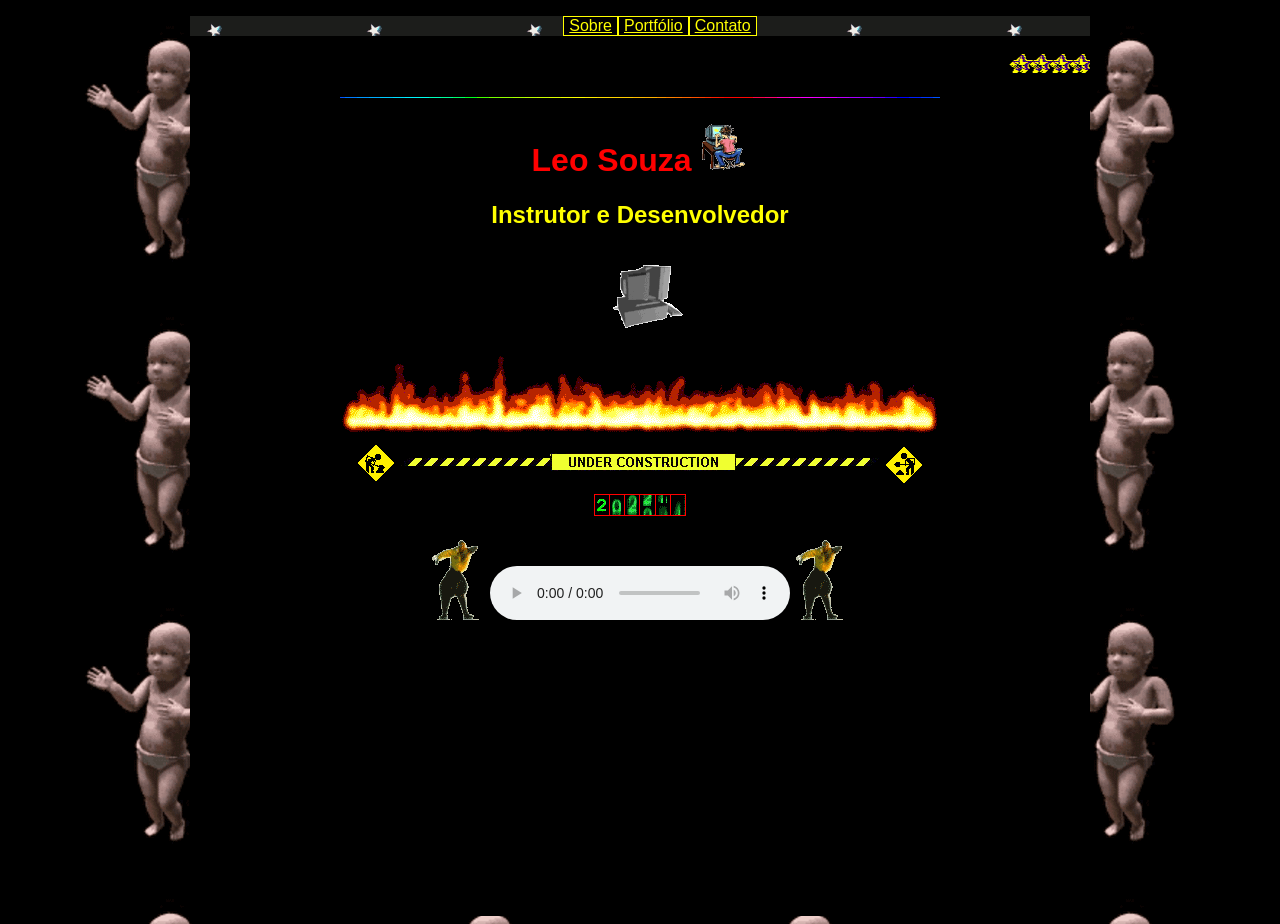
==== index.html @ 62076d71 "baby bg" ====
<!DOCTYPE html>
<html lang="pt-BR">
<head>
  <meta charset="UTF-8">
  <meta name="viewport" content="width=device-width, initial-scale=1.0">
  <link rel="stylesheet" href="style.css">
  <link rel="shortcut icon" href="favicon.ico" type="image/x-icon">
  <title>Leo Souza</title>
</head>
<body onmousewheel="play()" onclick="play()" onscroll="play()" onload="play()">

  <div class="container">
    <header>
      <nav class="menu">
        <ul>
          <li><a href="#">Sobre</a></li>
          <li><a href="#">Portfólio</a></li>
          <li><a href="#">Contato</a></li>
        </ul>
      </nav>

      <marquee><img src="img/test/divider1.gif" alt="estrelinhas piscando"> #IMERSAOCSS - Caelum - Alura - Topper!!!  <img src="img/test/divider1.gif" alt="estrelinhas piscando"></marquee>

      <img src="img/rainbow.gif" alt="divisão bonitinha">
      <h1 class="site-title">Leo Souza <img src="img/test/hacker.gif" alt="hackerzão invadindo sistemas"></h1>
      <h2 class="site-subtitle blink">Instrutor e Desenvolvedor</h2>
      <img class="" src="img/test/computer-01.gif" alt="computador moderno girando">
    </header>
    <img src="img/flames.gif" alt="foguinho top"> <br>
    <img src="img/test/construction.gif" alt="site em construção"> <br>
    <img src="img/test/counter2.gif" alt="contador de muitos usuários acessando esse site lindo">

    <!-- musiquinha -->
    <br>
    <br>
    <div class="musiquinha">
      <img src="img/test/mchammer.gif" alt="dançarino show">
      <audio controls id="audio">
        <source src="Top-Gear.mp3" type="audio/mpeg">
      </audio>
      <img src="img/test/mchammer.gif" alt="dançarino show">
    </div>
</div>

  <script>
    function play() {    
      var audio = document.getElementById("audio");
      audio.play();
      audio.volume = 0.1;
    }
  </script>

</body>
</html>
---- style.css ----
body{
  background-color: #000;
  color: yellow;
  font-family: "Comic Sans","Comic Sans MS","Chalkboard","ChalkboardSE-Regular","Marker Felt","Purisa","URW Chancery L",cursive,sans-serif;
  text-align: center;

  background-image: url(img/test/dancing-baby.gif);
}

.container{
  background-color: #000;
  max-width: 900px;
  min-height: 100vh;
  margin: 0 auto;
}

.menu{
  background-image: url(img/stars.gif);
}

.menu ul{
  display: flex;
  list-style: none;
  justify-content: center;
}

.menu li{
  background-color: #000;
  border: 1px solid yellow;
}

.menu a{
  color: yellow;
  padding: 5px;
}

.menu a:hover{
  color: #000;
  background-color: yellow;
}

marquee{
  color: rgb(0, 255, 13);
}

.site-title{
 color: red;
}

.blink {
  animation: blink 1s linear infinite;
}
@keyframes blink{
  0% { opacity: 1; }
  50% { opacity: 0.5; }
  100% { opacity: 0; }
  }
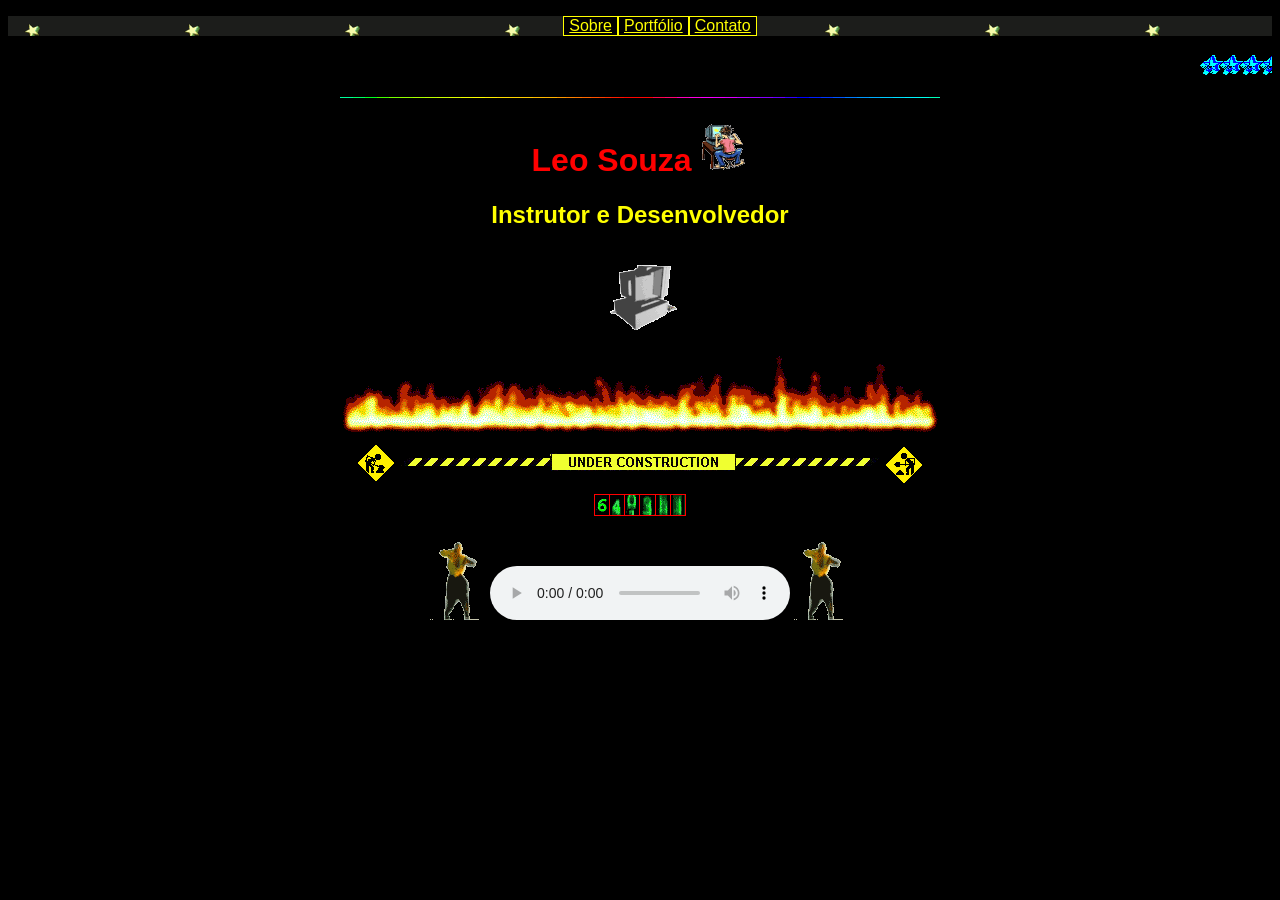
==== commit 52b3a767: "baby ficou zuado" ====
--- a/index.html
+++ b/index.html
@@ -9,7 +9,6 @@
 </head>
 <body onmousewheel="play()" onclick="play()" onscroll="play()" onload="play()">
 
-  <div class="container">
     <header>
       <nav class="menu">
         <ul>
@@ -40,7 +39,6 @@
       </audio>
       <img src="img/test/mchammer.gif" alt="dançarino show">
     </div>
-</div>
 
   <script>
     function play() {    
--- a/style.css
+++ b/style.css
@@ -3,15 +3,6 @@
   color: yellow;
   font-family: "Comic Sans","Comic Sans MS","Chalkboard","ChalkboardSE-Regular","Marker Felt","Purisa","URW Chancery L",cursive,sans-serif;
   text-align: center;
-
-  background-image: url(img/test/dancing-baby.gif);
-}
-
-.container{
-  background-color: #000;
-  max-width: 900px;
-  min-height: 100vh;
-  margin: 0 auto;
 }
 
 .menu{
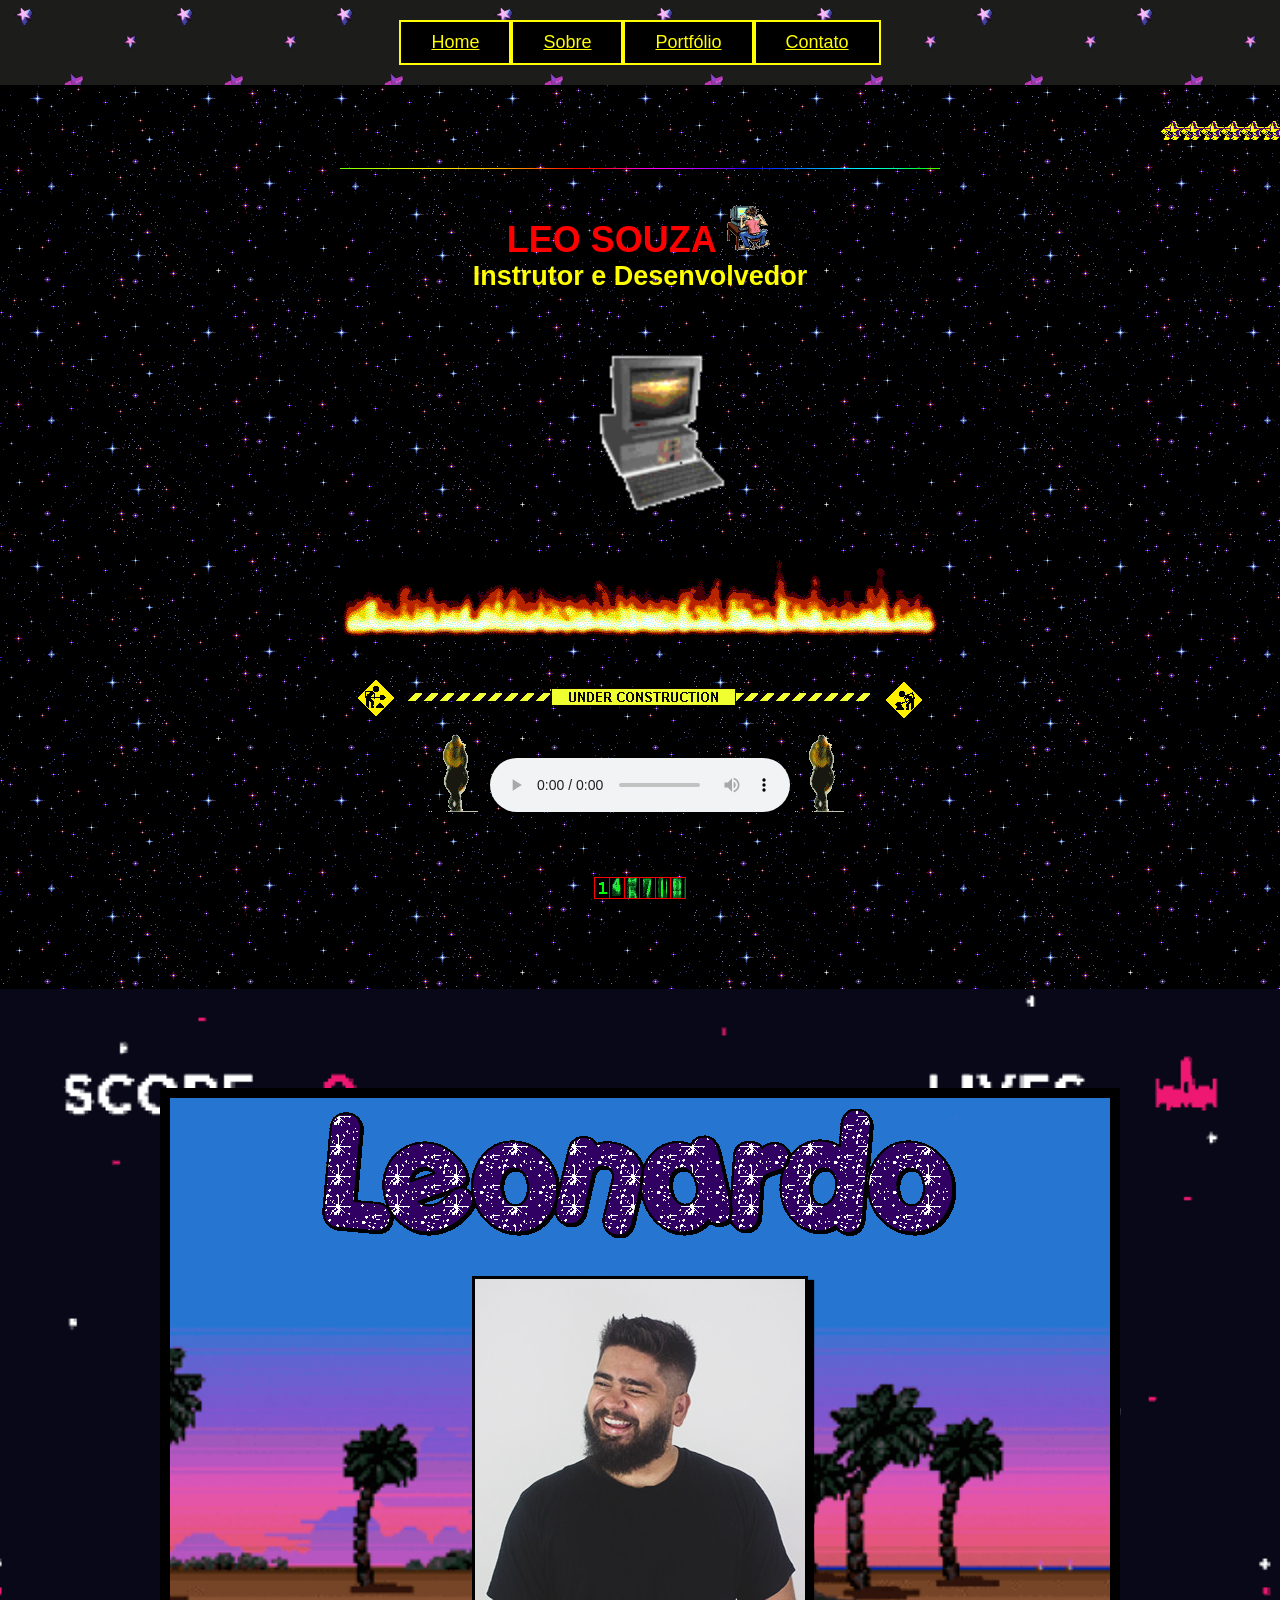
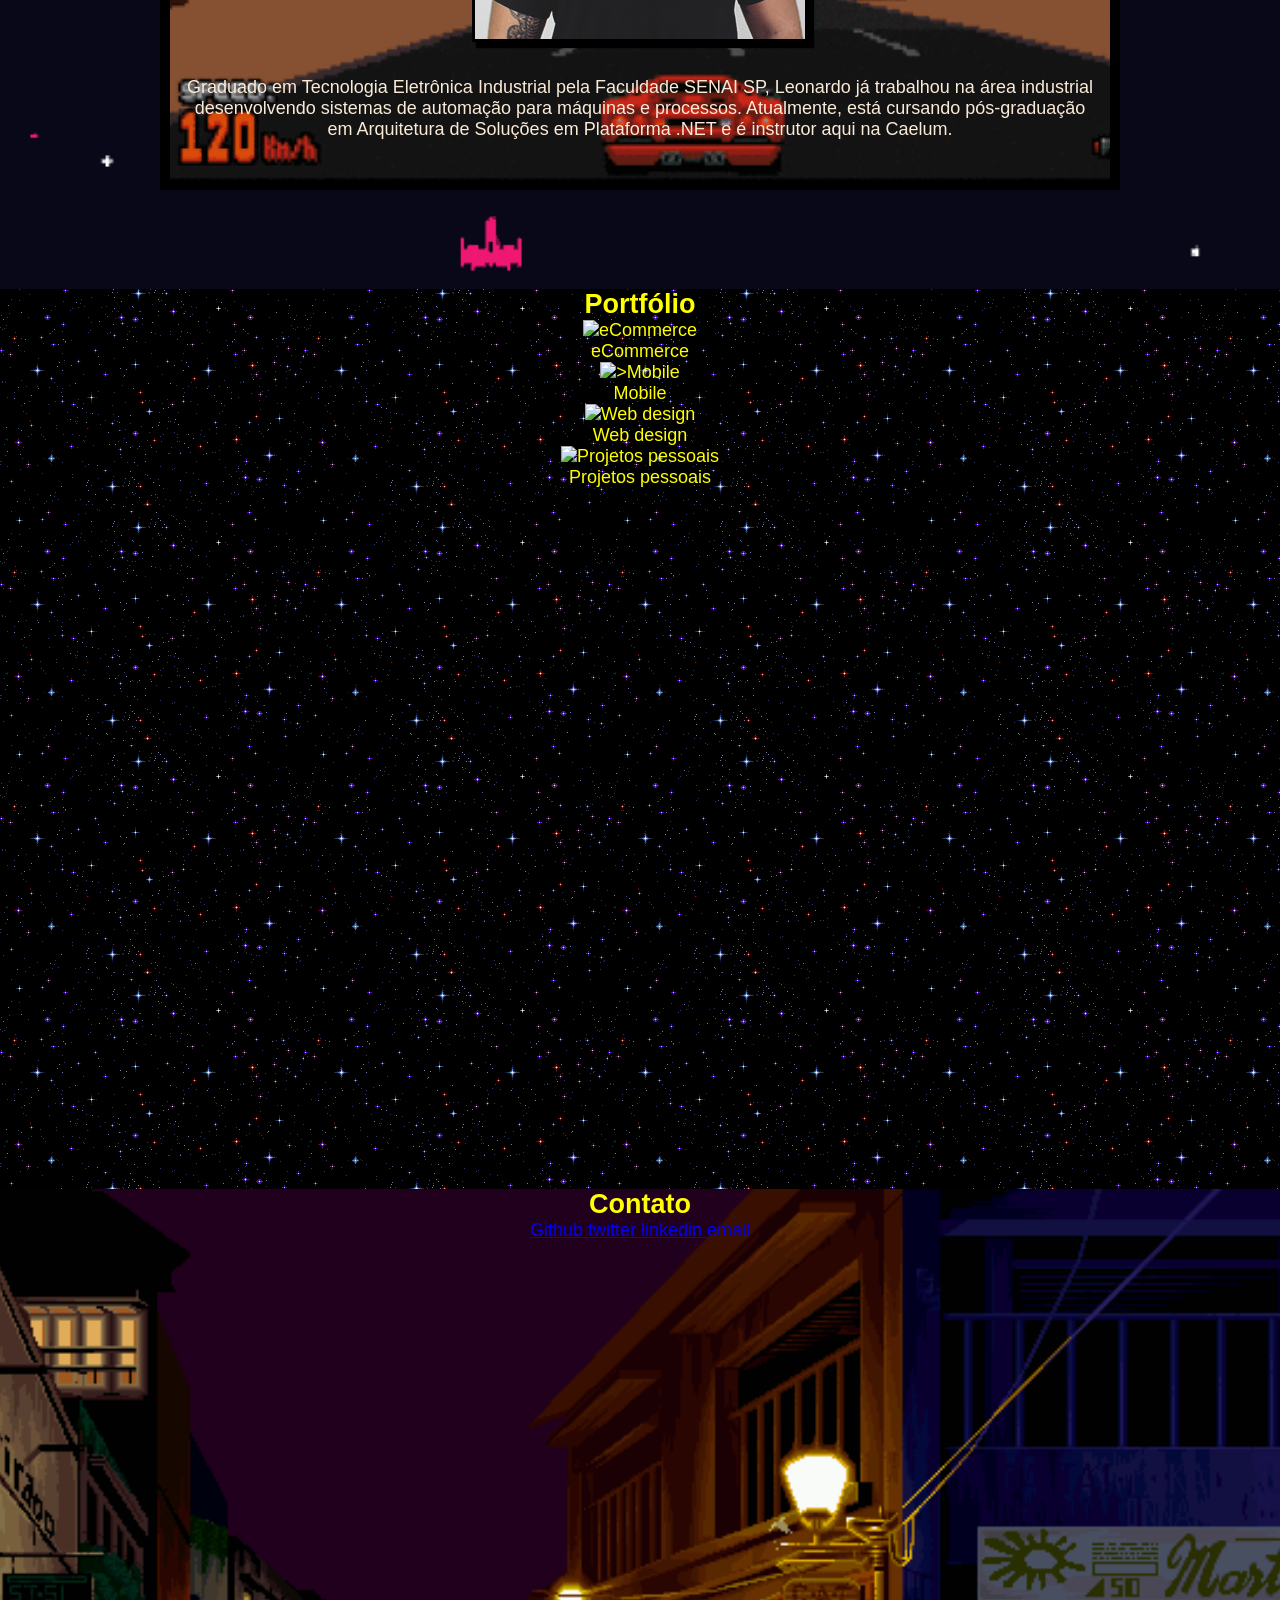
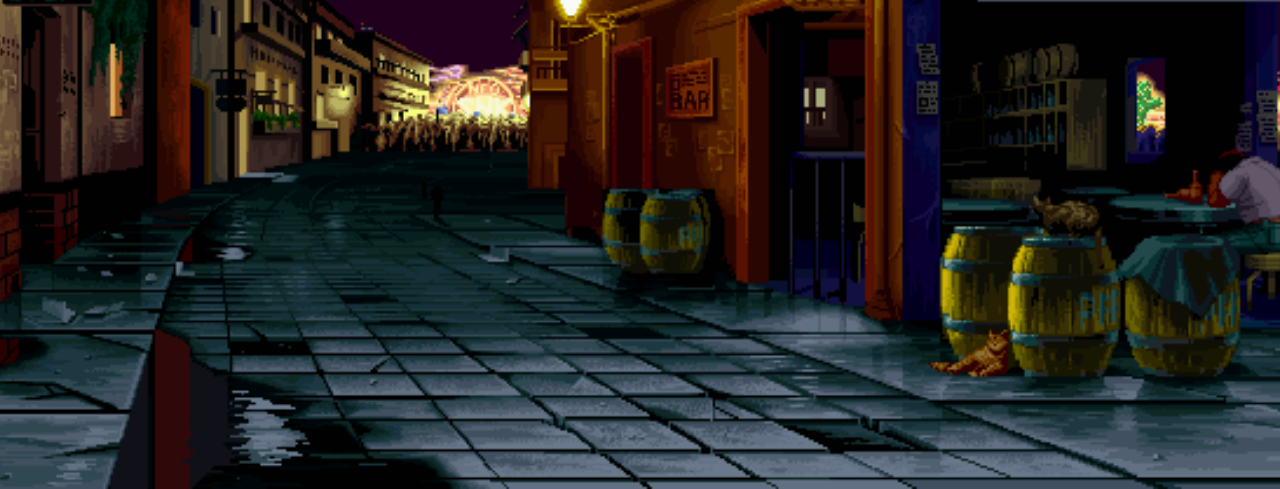
==== commit c1ea8df3: "finalizando o sobre" ====
--- a/index.html
+++ b/index.html
@@ -9,36 +9,96 @@
 </head>
 <body onmousewheel="play()" onclick="play()" onscroll="play()" onload="play()">
 
-    <header>
+    <header id="home">
       <nav class="menu">
         <ul>
-          <li><a href="#">Sobre</a></li>
-          <li><a href="#">Portfólio</a></li>
-          <li><a href="#">Contato</a></li>
+          <li><a href="#home">Home</a></li>
+          <li><a href="#sobre">Sobre</a></li>
+          <li><a href="#portfolio">Portfólio</a></li>
+          <li><a href="#contato">Contato</a></li>
         </ul>
       </nav>
+    
+    <div class="hero">
+      <marquee><img src="img/test/divider1.gif" alt="estrelinhas piscando"> <span class="blink">#IMERSAOCSS</span> - Caelum - Alura - Topper!!!  <img src="img/test/divider1.gif" alt="estrelinhas piscando"></marquee>
+      
+      <img src="img/rainbow.gif" alt="divisão bonitinha">
 
-      <marquee><img src="img/test/divider1.gif" alt="estrelinhas piscando"> #IMERSAOCSS - Caelum - Alura - Topper!!!  <img src="img/test/divider1.gif" alt="estrelinhas piscando"></marquee>
+      <div class="titulo-subtitulo">
+        <h1 class="site-title">Leo Souza <img src="img/test/hacker.gif" alt="hackerzão invadindo sistemas"></h1>
+        <h2 class="site-subtitle blink">Instrutor e Desenvolvedor</h2>
+      </div>
 
-      <img src="img/rainbow.gif" alt="divisão bonitinha">
-      <h1 class="site-title">Leo Souza <img src="img/test/hacker.gif" alt="hackerzão invadindo sistemas"></h1>
-      <h2 class="site-subtitle blink">Instrutor e Desenvolvedor</h2>
-      <img class="" src="img/test/computer-01.gif" alt="computador moderno girando">
+      <div class="img-pc">
+        <img class="" src="img/test/computer-01.gif" alt="computador moderno girando">
+      </div>
+
+      <img src="img/flames.gif" alt="foguinho top"> <br>
+      <img class="under-construction" src="img/test/construction.gif" alt="site em construção"> <br>
+      
+      <!-- musiquinha -->
+      <div class="musiquinha">
+        <img src="img/test/mchammer.gif" alt="dançarino show">
+        <audio controls id="audio">
+          <source src="Top-Gear.mp3" type="audio/mpeg">
+          </audio>
+          <img src="img/test/mchammer.gif" alt="dançarino show">
+        </div>
+      </div>
+      <img class="contador" src="img/test/counter2.gif" alt="contador de muitos usuários acessando esse site lindo">
     </header>
-    <img src="img/flames.gif" alt="foguinho top"> <br>
-    <img src="img/test/construction.gif" alt="site em construção"> <br>
-    <img src="img/test/counter2.gif" alt="contador de muitos usuários acessando esse site lindo">
+      
 
-    <!-- musiquinha -->
-    <br>
-    <br>
-    <div class="musiquinha">
-      <img src="img/test/mchammer.gif" alt="dançarino show">
-      <audio controls id="audio">
-        <source src="Top-Gear.mp3" type="audio/mpeg">
-      </audio>
-      <img src="img/test/mchammer.gif" alt="dançarino show">
-    </div>
+    <section id="sobre" class="sobre">
+      <div class="container-sobre">
+        <img src="img/test/leonardo1.gif" alt="">
+        <div class="leonardo">
+          <img src="img/LEONARDO_RODRIGUES.jpg" alt="Foto de perfil do Leo Souza">
+          <!-- <img src="img/test/leonardo3.png" alt=""> -->
+          <p class="descricao-sobre">
+            Graduado em Tecnologia Eletrônica Industrial pela Faculdade SENAI SP, Leonardo já trabalhou na área industrial desenvolvendo sistemas de automação para máquinas e processos. Atualmente, está cursando pós-graduação em Arquitetura de Soluções em Plataforma .NET e é instrutor aqui na Caelum.
+          </p>
+        </div>
+      </div>
+    </section>
+
+    <section id="portfolio" class="portfolio">
+      <h2>Portfólio</h2>
+      <figure>
+        <img class="img-portfolio" src="./img/ecommerce-creditos-s-o-c-i-a-l-c-u-t-unsplash.jpg" alt="eCommerce">
+        <figcaption>eCommerce</figcaption>
+      </figure>
+      <figure>
+        <img class="img-portfolio" src="./img/mobile-creditos-nate-grant-unsplash.jpg" alt=">Mobile">
+        <figcaption>Mobile</figcaption>
+      </figure>
+      <figure>
+        <img class="img-portfolio" src="./img/webdesign-creditos-domenico-loia-unsplash.jpg" alt="Web design">
+        <figcaption>Web design</figcaption>
+      </figure>
+      <figure>
+        <img class="img-portfolio" src="./img/projpessoais-creditos-hal-gatewood-unsplash.jpg" alt="Projetos pessoais">
+        <figcaption>Projetos pessoais</figcaption>
+      </figure>
+    </section>
+
+    <section id="contato" class="contato">
+      <h2>Contato</h2>
+      <div class="grid icons">
+        <a target="_blank" href="https://github.com/vanessametonini">
+          Github
+        </a>
+        <a target="_blank" href="https://twitter.com/vanessametonini">
+          twitter
+        </a>
+        <a target="_blank" href="https://linkedin.com/in/vanessametonini">
+          linkedin
+        </a>
+        <a href="mailto:vanessa.tonini@caelum.com.br">
+          email
+        </a>
+      </div>
+    </section>
 
   <script>
     function play() {    
--- a/style.css
+++ b/style.css
@@ -1,12 +1,29 @@
+*{
+  margin: 0;
+  padding: 0;
+  box-sizing: border-box;
+}
+
 body{
   background-color: #000;
   color: yellow;
   font-family: "Comic Sans","Comic Sans MS","Chalkboard","ChalkboardSE-Regular","Marker Felt","Purisa","URW Chancery L",cursive,sans-serif;
   text-align: center;
+  background-image: url(img/bg-stars.gif);
+  font-size: 18px;
+}
+
+header{
+  height: 100vh;
 }
 
 .menu{
   background-image: url(img/stars.gif);
+  padding: 20px 0;
+  position: fixed;
+  width: 100vw;
+  top: 0;
+  z-index: 10000;
 }
 
 .menu ul{
@@ -17,12 +34,17 @@
 
 .menu li{
   background-color: #000;
-  border: 1px solid yellow;
+  border: 2px solid yellow;
+}
+
+.menu li:hover{
+  border: 2px solid black;
 }
 
 .menu a{
   color: yellow;
-  padding: 5px;
+  padding: 10px 30px;
+  display: block;
 }
 
 .menu a:hover{
@@ -30,12 +52,20 @@
   background-color: yellow;
 }
 
+.hero{
+  padding: 30px 0;
+  margin-top: 89px;
+}
+
 marquee{
   color: rgb(0, 255, 13);
 }
 
+
 .site-title{
  color: red;
+ text-transform: uppercase;
+ margin-top: 30px;
 }
 
 .blink {
@@ -45,4 +75,81 @@
   0% { opacity: 1; }
   50% { opacity: 0.5; }
   100% { opacity: 0; }
-  }+}
+
+.img-pc{
+  margin-top: 30px;
+  margin-bottom: 30px;
+}
+
+.img-pc img{
+  height: 200px;
+}
+
+.under-construction{
+ margin-top: 30px;
+}
+
+.contador{
+  margin-top: 30px;
+}
+
+/* sobre */
+.sobre{
+  background-image: url(img/bg-space-invaders.gif);
+  background-repeat: no-repeat;
+  background-size: cover;
+  /* background-position: center; */
+  width: 100%;
+  height: 100vh;
+
+  display: flex;
+  justify-content: center;
+  align-items: center;
+}
+
+.container-sobre{
+  background-image: url(img/bg-topgear.gif);
+  background-repeat: no-repeat;
+  background-size: cover;
+  /* background-position: center; */
+  border: 10px solid #000;
+  max-width: 960px;
+  color: antiquewhite;
+  padding: 10px;
+}
+
+.leonardo{
+  margin-top: 30px;
+}
+
+.leonardo img{
+  border: 3px solid #000;
+  box-shadow: 5px 5px 1px 1px rgba(0,0,0,1);
+
+}
+
+.descricao-sobre{
+  margin-top: 30px;
+  margin-bottom: 30px;
+}
+
+/* portfolio */
+.portfolio{
+  background-image: url();
+  background-repeat: no-repeat;
+  background-size: cover;
+  background-position: center;
+  width: 100%;
+  height: 100vh;
+}
+
+/* contato */
+.contato{
+  background-image: url(img/bg-contato.gif);
+  background-repeat: no-repeat;
+  background-size: cover;
+  background-position: center;
+  width: 100%;
+  height: 100vh;
+}
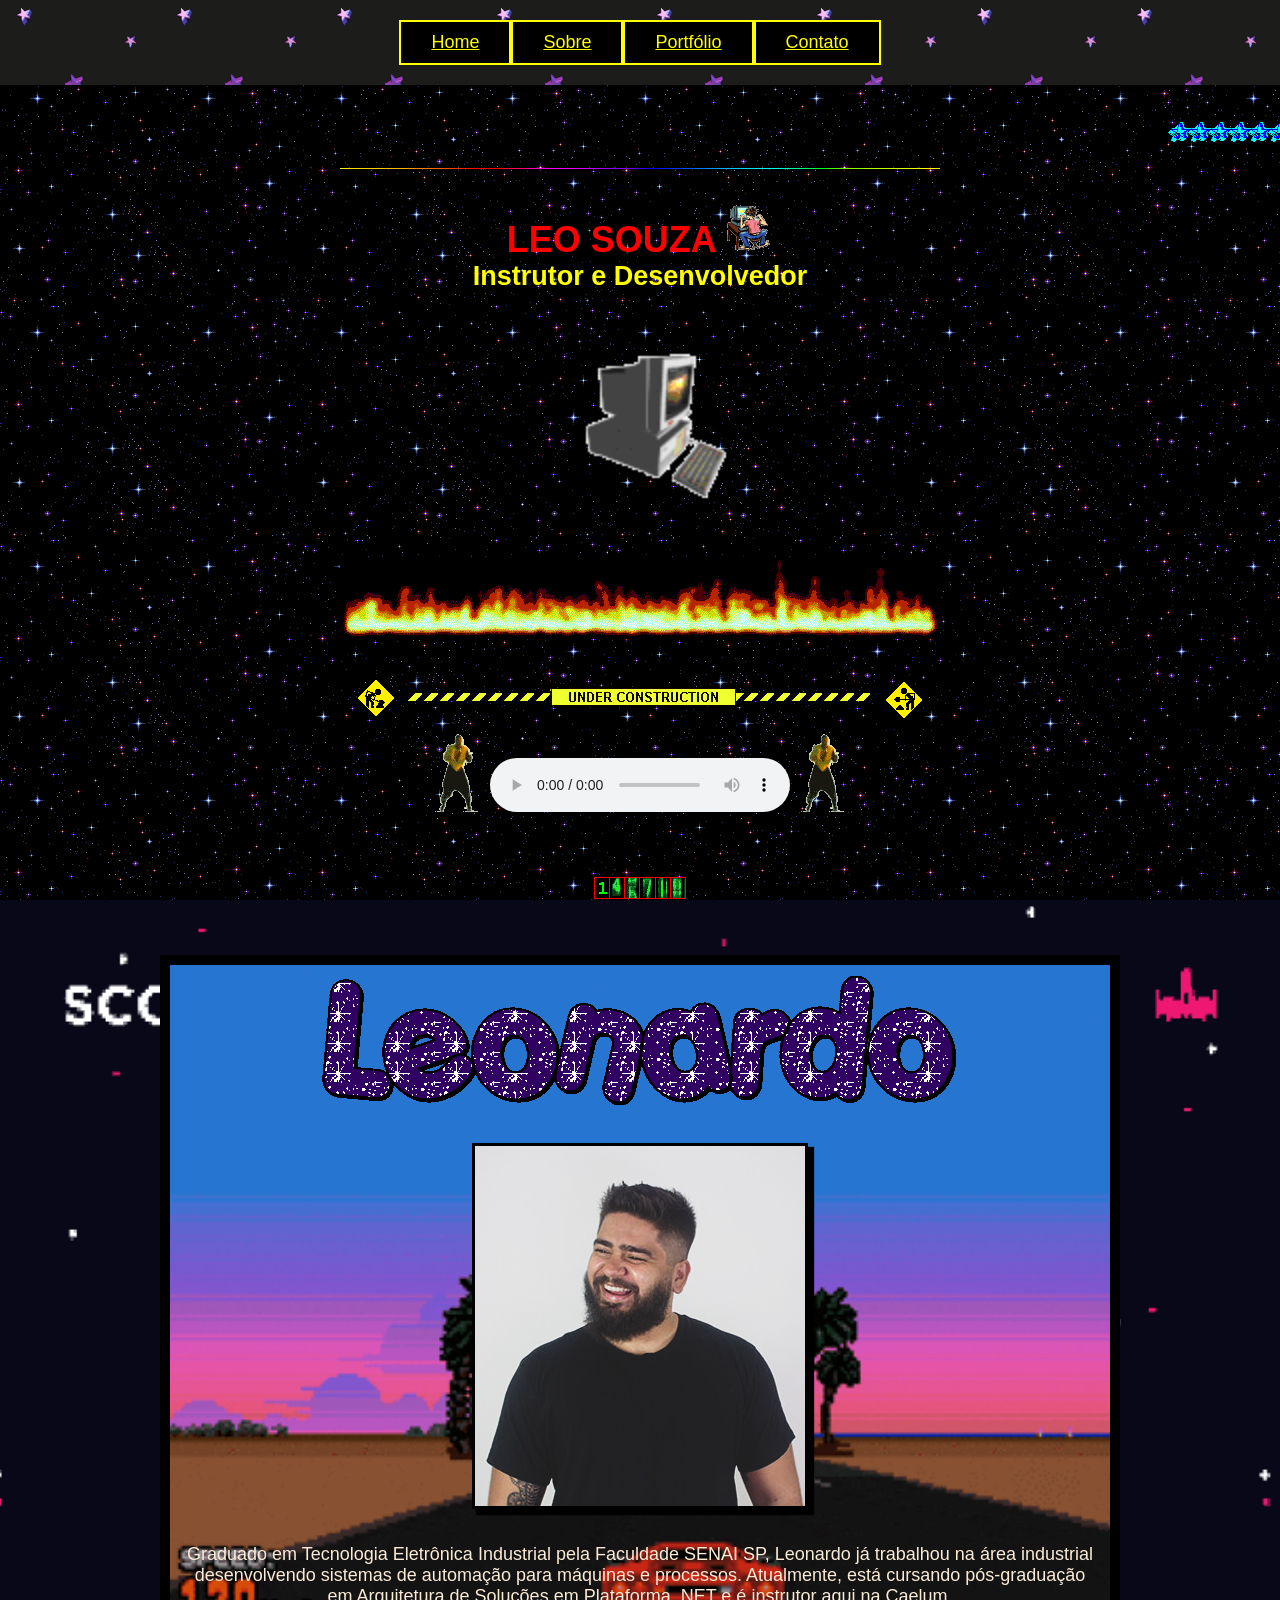
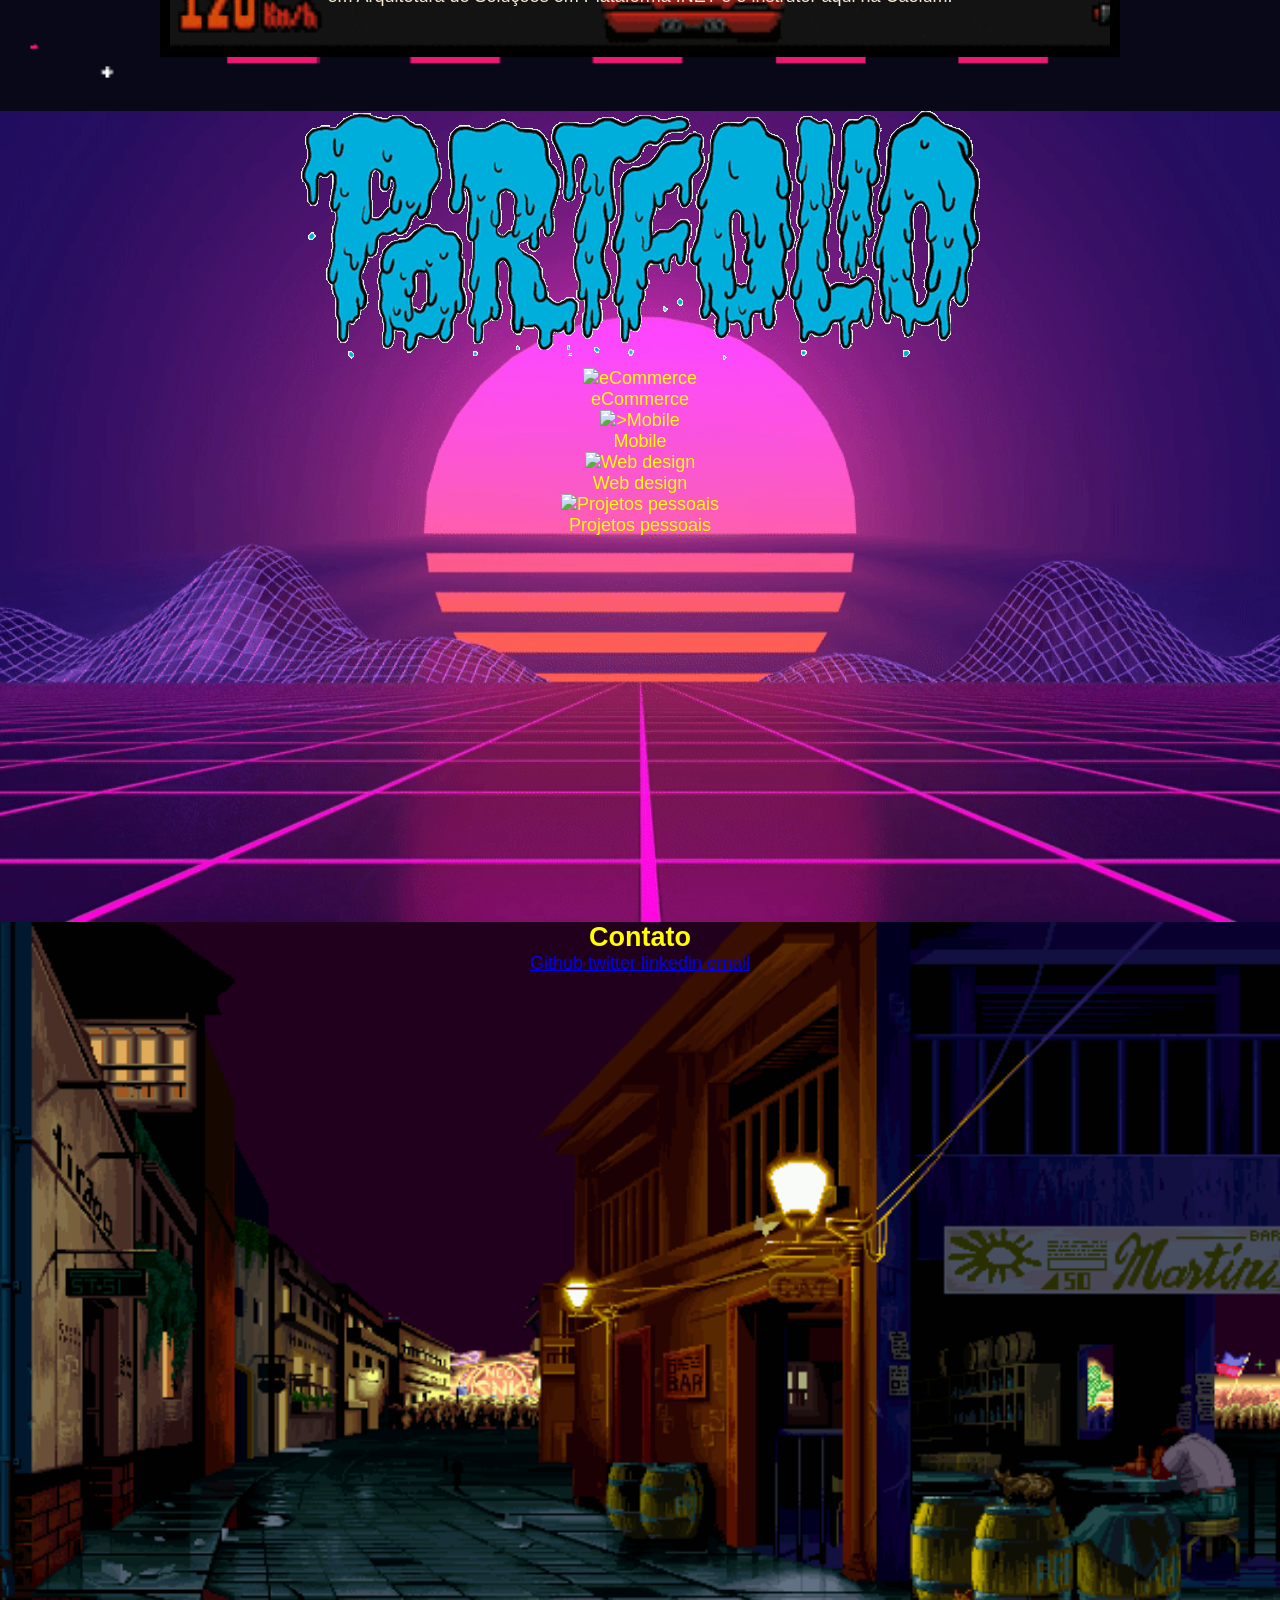
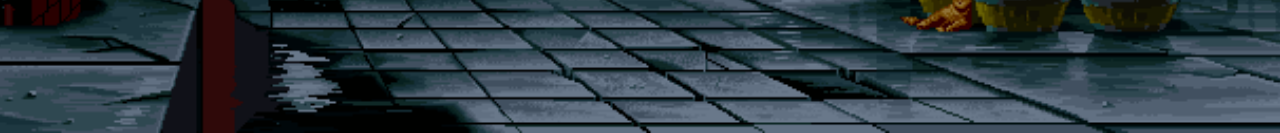
==== commit 8be53064: "imagem portfolio" ====
--- a/index.html
+++ b/index.html
@@ -63,7 +63,7 @@
     </section>
 
     <section id="portfolio" class="portfolio">
-      <h2>Portfólio</h2>
+      <h2><img src="img/test/portfolio.gif" alt="Portifólio"></h2>
       <figure>
         <img class="img-portfolio" src="./img/ecommerce-creditos-s-o-c-i-a-l-c-u-t-unsplash.jpg" alt="eCommerce">
         <figcaption>eCommerce</figcaption>
--- a/style.css
+++ b/style.css
@@ -14,7 +14,7 @@
 }
 
 header{
-  height: 100vh;
+  height: calc(100vh - 89px);
 }
 
 .menu{
@@ -101,7 +101,7 @@
   background-size: cover;
   /* background-position: center; */
   width: 100%;
-  height: 100vh;
+  height: calc(100vh - 89px);
 
   display: flex;
   justify-content: center;
@@ -136,12 +136,12 @@
 
 /* portfolio */
 .portfolio{
-  background-image: url();
+  background-image: url(img/bg-synthwave.gif);
   background-repeat: no-repeat;
   background-size: cover;
   background-position: center;
   width: 100%;
-  height: 100vh;
+  height: calc(100vh - 89px);
 }
 
 /* contato */
@@ -151,5 +151,5 @@
   background-size: cover;
   background-position: center;
   width: 100%;
-  height: 100vh;
+  height: calc(100vh - 89px);
 }
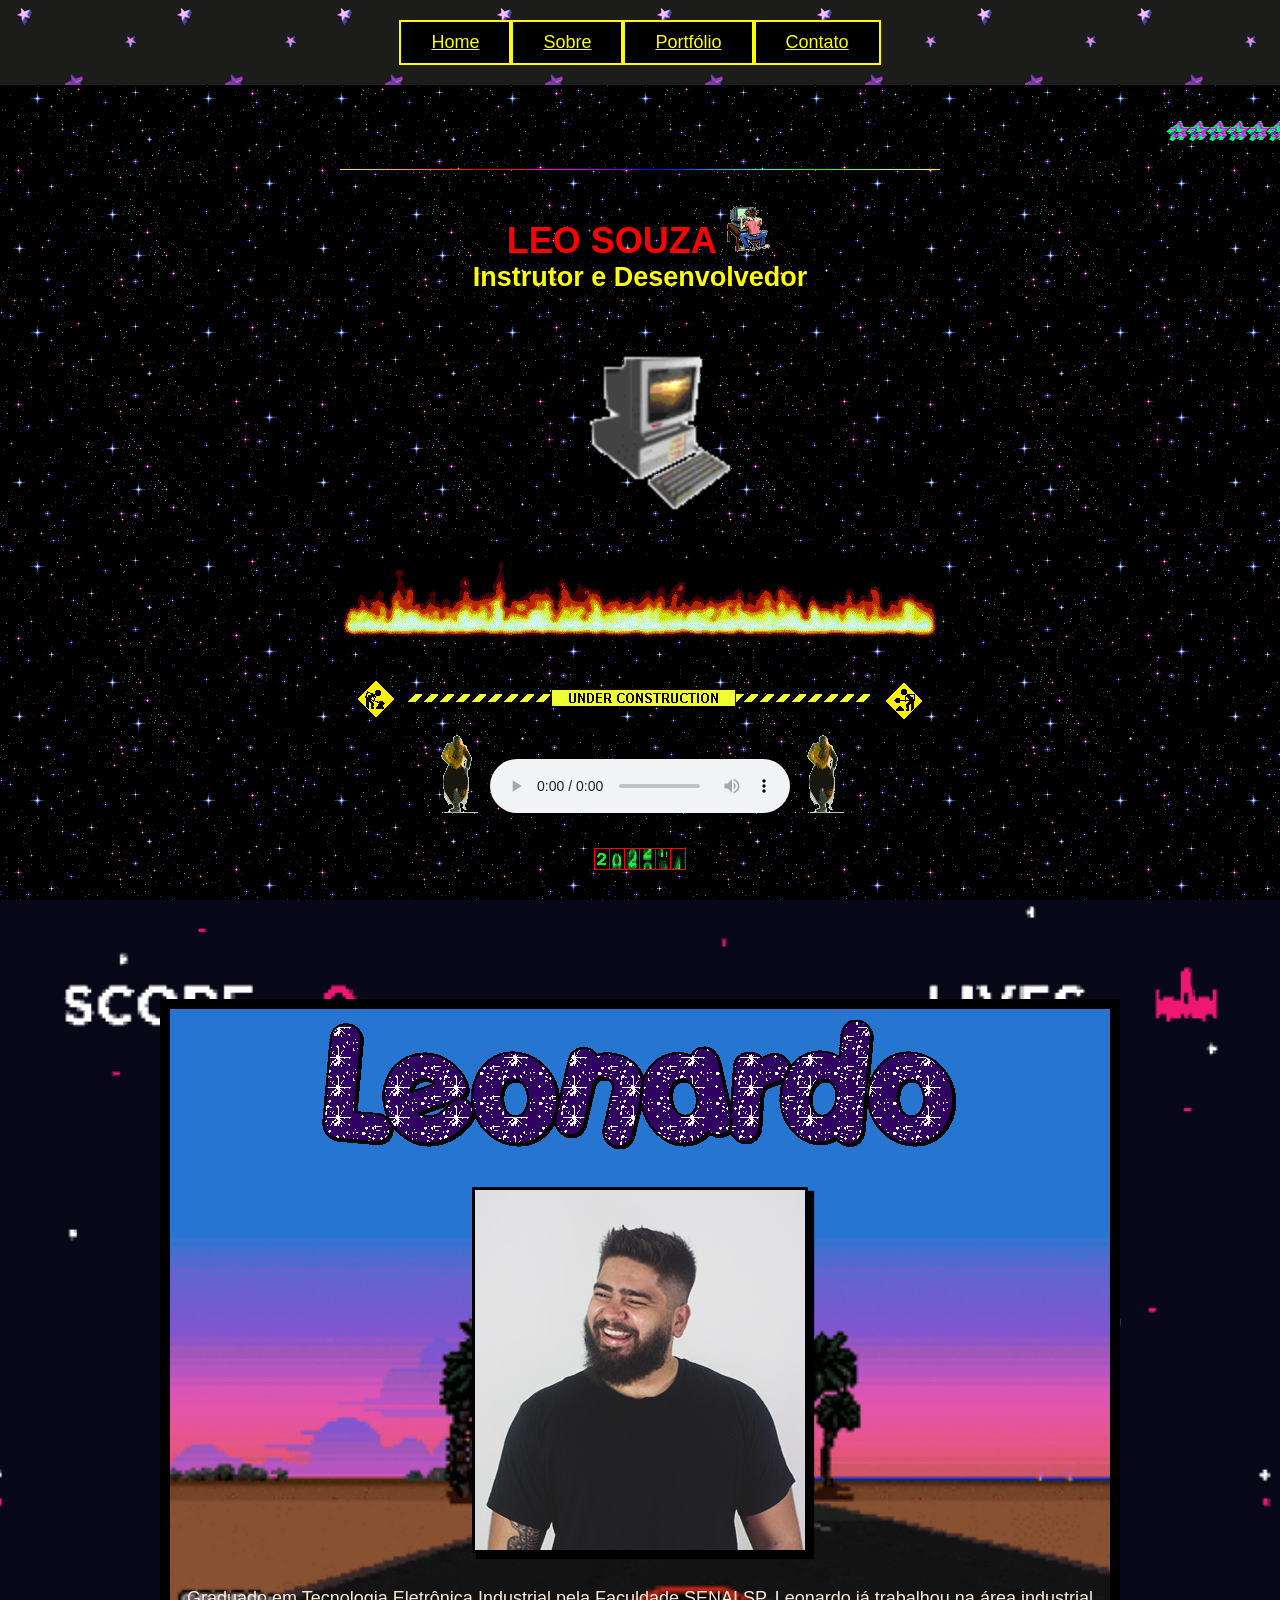
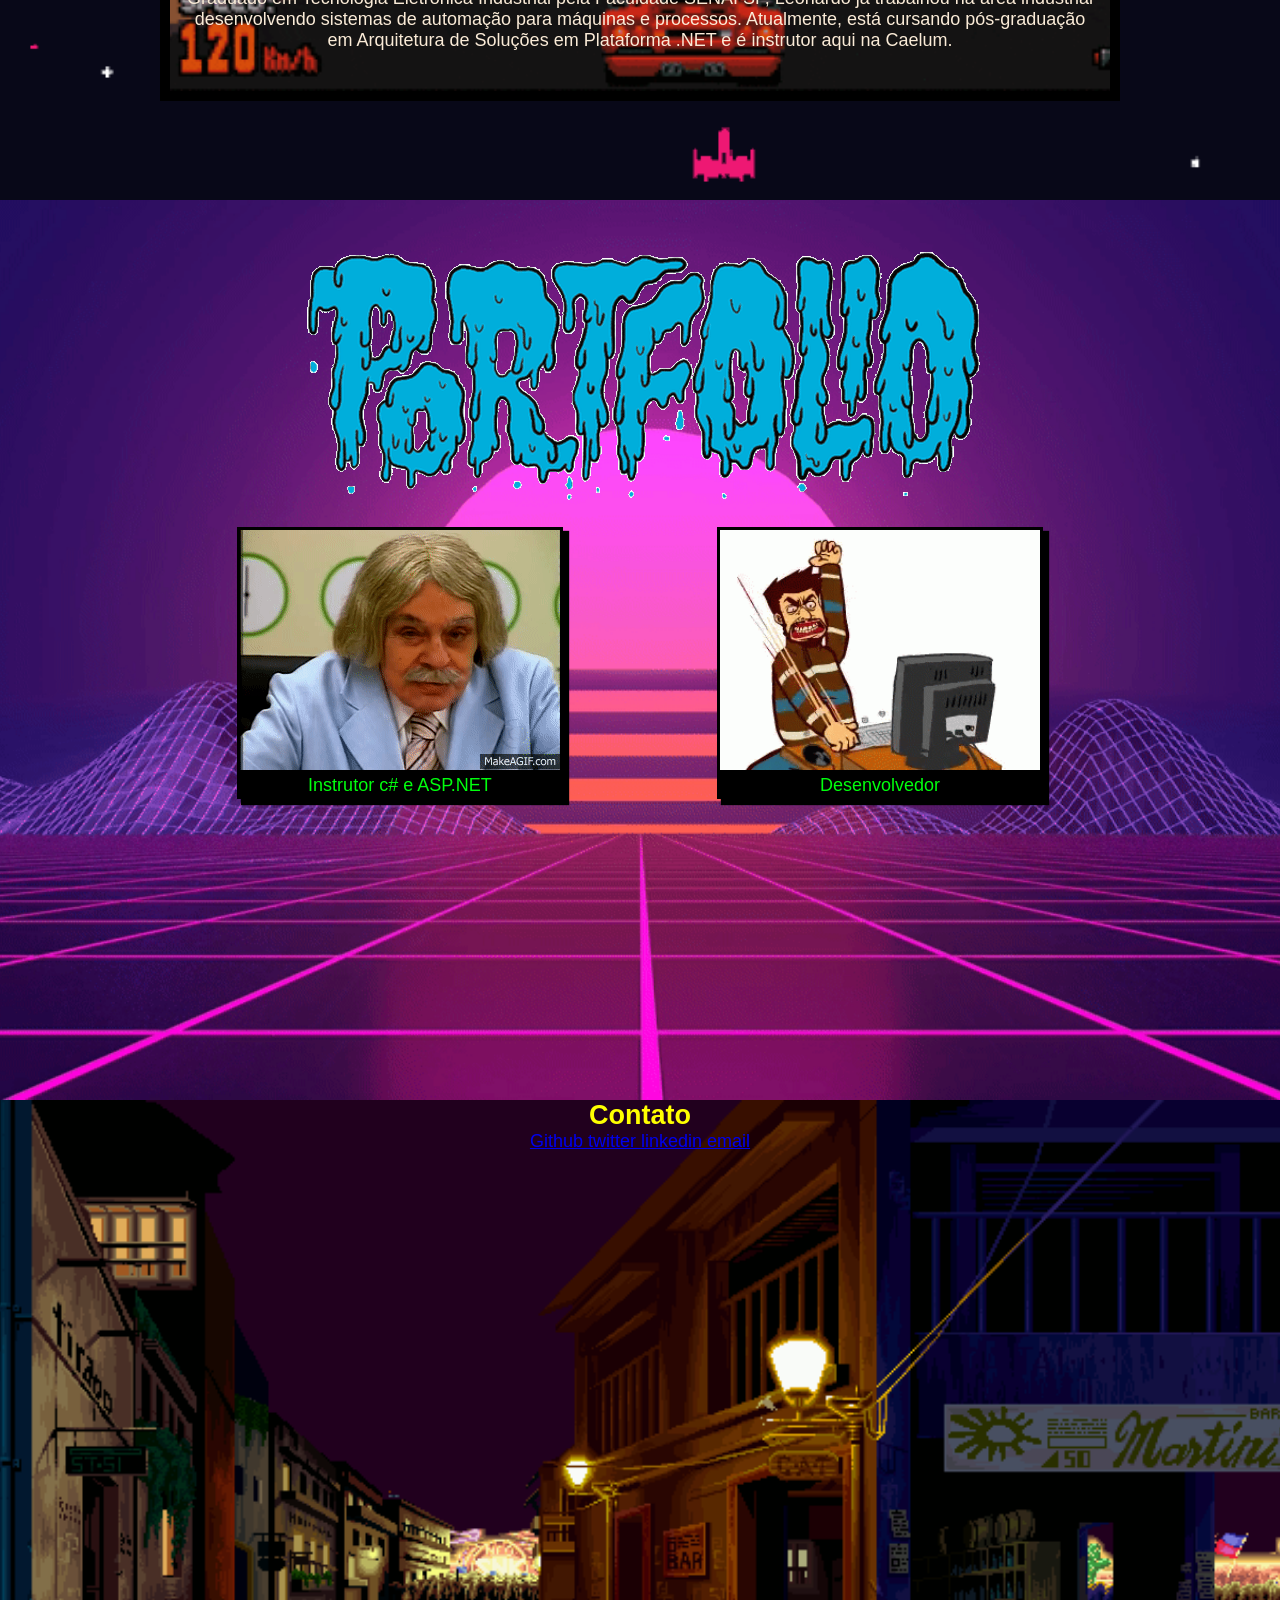
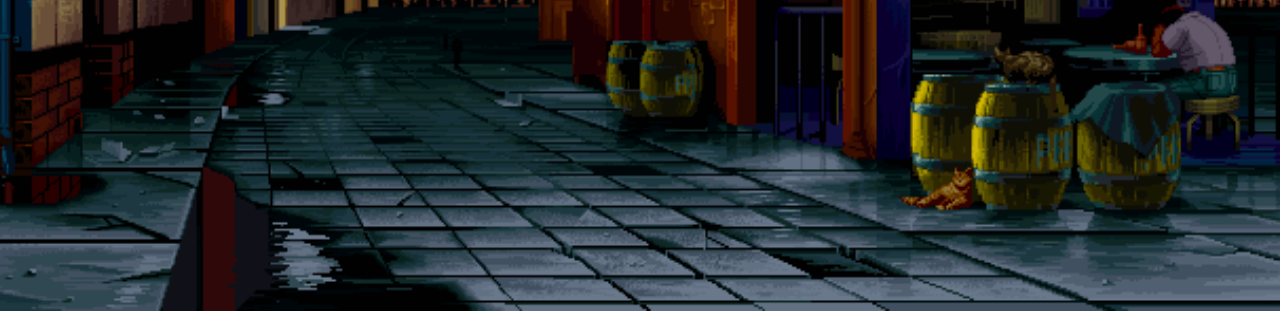
==== commit 9b9518be: "ajustando portfolio" ====
--- a/index.html
+++ b/index.html
@@ -64,24 +64,18 @@
 
     <section id="portfolio" class="portfolio">
       <h2><img src="img/test/portfolio.gif" alt="Portifólio"></h2>
-      <figure>
-        <img class="img-portfolio" src="./img/ecommerce-creditos-s-o-c-i-a-l-c-u-t-unsplash.jpg" alt="eCommerce">
-        <figcaption>eCommerce</figcaption>
-      </figure>
-      <figure>
-        <img class="img-portfolio" src="./img/mobile-creditos-nate-grant-unsplash.jpg" alt=">Mobile">
-        <figcaption>Mobile</figcaption>
-      </figure>
-      <figure>
-        <img class="img-portfolio" src="./img/webdesign-creditos-domenico-loia-unsplash.jpg" alt="Web design">
-        <figcaption>Web design</figcaption>
-      </figure>
-      <figure>
-        <img class="img-portfolio" src="./img/projpessoais-creditos-hal-gatewood-unsplash.jpg" alt="Projetos pessoais">
-        <figcaption>Projetos pessoais</figcaption>
-      </figure>
+      <div class="imagens-portfolio">
+        <figure>
+          <img class="img-portfolio" src="img/test/professor2.gif" alt="Instrutor c# e ASP.NET">
+          <figcaption>Instrutor c# e ASP.NET</figcaption>
+        </figure>
+        <figure>
+          <img class="img-portfolio" src="img/test/developer.gif" alt=">Desenvolvedor">
+          <figcaption>Desenvolvedor</figcaption>
+        </figure>
+      </div>
     </section>
-
+    
     <section id="contato" class="contato">
       <h2>Contato</h2>
       <div class="grid icons">
--- a/style.css
+++ b/style.css
@@ -7,14 +7,18 @@
 body{
   background-color: #000;
   color: yellow;
-  font-family: "Comic Sans","Comic Sans MS","Chalkboard","ChalkboardSE-Regular","Marker Felt","Purisa","URW Chancery L",cursive,sans-serif;
+  font-family: "Comic Sans", "Comic Sans MS", cursive, sans-serif;
   text-align: center;
-  background-image: url(img/bg-stars.gif);
   font-size: 18px;
+
+  /* esconder a barra de rolagem */
+  /* overflow: hidden; */
 }
 
 header{
-  height: calc(100vh - 89px);
+  background-image: url(img/bg-stars.gif);
+  min-height: 100vh;
+  padding-top: 1px;
 }
 
 .menu{
@@ -23,6 +27,7 @@
   position: fixed;
   width: 100vw;
   top: 0;
+
   z-index: 10000;
 }
 
@@ -86,12 +91,9 @@
   height: 200px;
 }
 
+
 .under-construction{
  margin-top: 30px;
-}
-
-.contador{
-  margin-top: 30px;
 }
 
 /* sobre */
@@ -101,7 +103,9 @@
   background-size: cover;
   /* background-position: center; */
   width: 100%;
-  height: calc(100vh - 89px);
+  min-height: 100vh;
+  padding-top: 80px;
+  padding-bottom: 80px;
 
   display: flex;
   justify-content: center;
@@ -138,10 +142,34 @@
 .portfolio{
   background-image: url(img/bg-synthwave.gif);
   background-repeat: no-repeat;
-  background-size: cover;
+  background-size:cover;
   background-position: center;
-  width: 100%;
-  height: calc(100vh - 89px);
+  max-width: 100vw;
+  min-height: 100vh;
+  padding-top: 50px;
+  padding-bottom: 50px;
+}
+
+.imagens-portfolio{
+  margin-top: 20px;
+  display: flex;
+  justify-content: space-around;
+  
+  margin-left: auto;
+  margin-right: auto;
+  max-width: 960px;
+}
+
+.imagens-portfolio figure{
+  border: 3px solid #000;
+  box-shadow: 5px 5px 1px 1px rgba(0,0,0,1);
+  background-color: #000;
+  color: rgb(0, 255, 13);
+}
+
+.imagens-portfolio img{
+  height: 240px;
+  width: 320px;
 }
 
 /* contato */
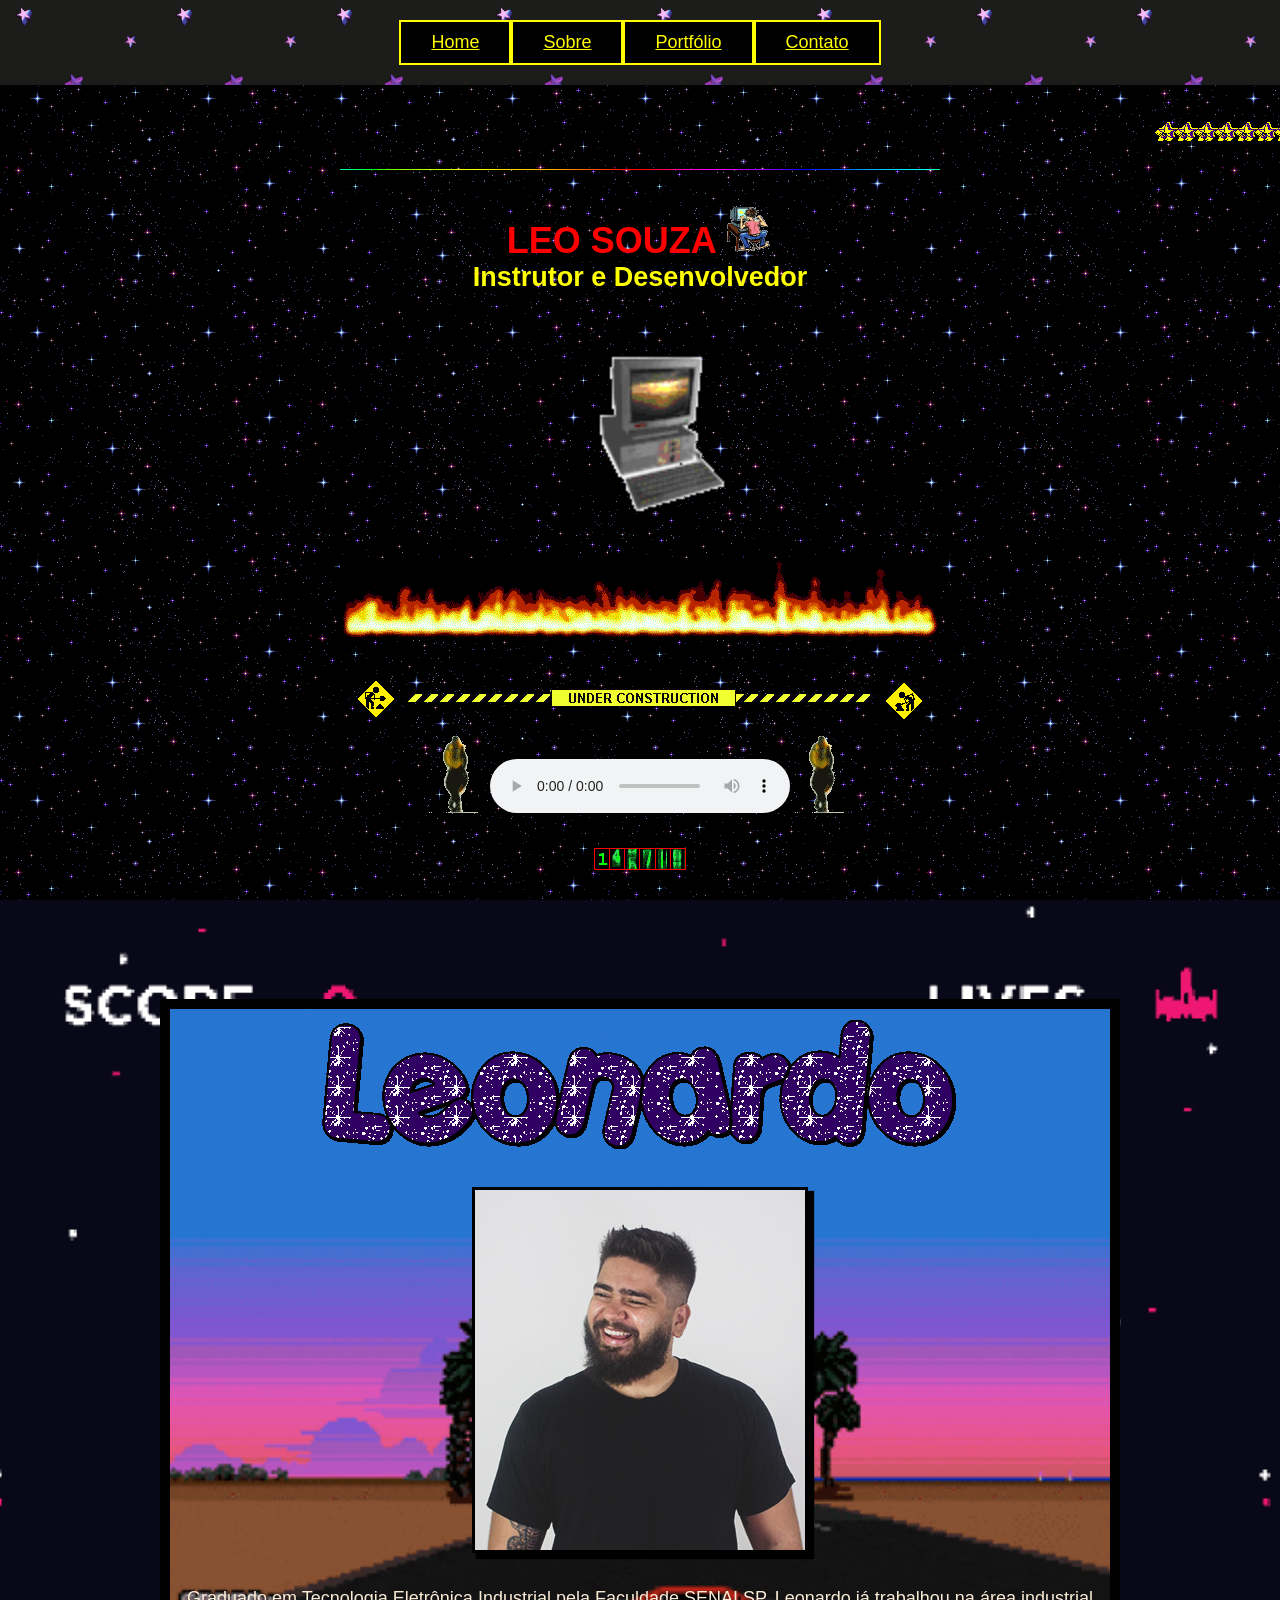
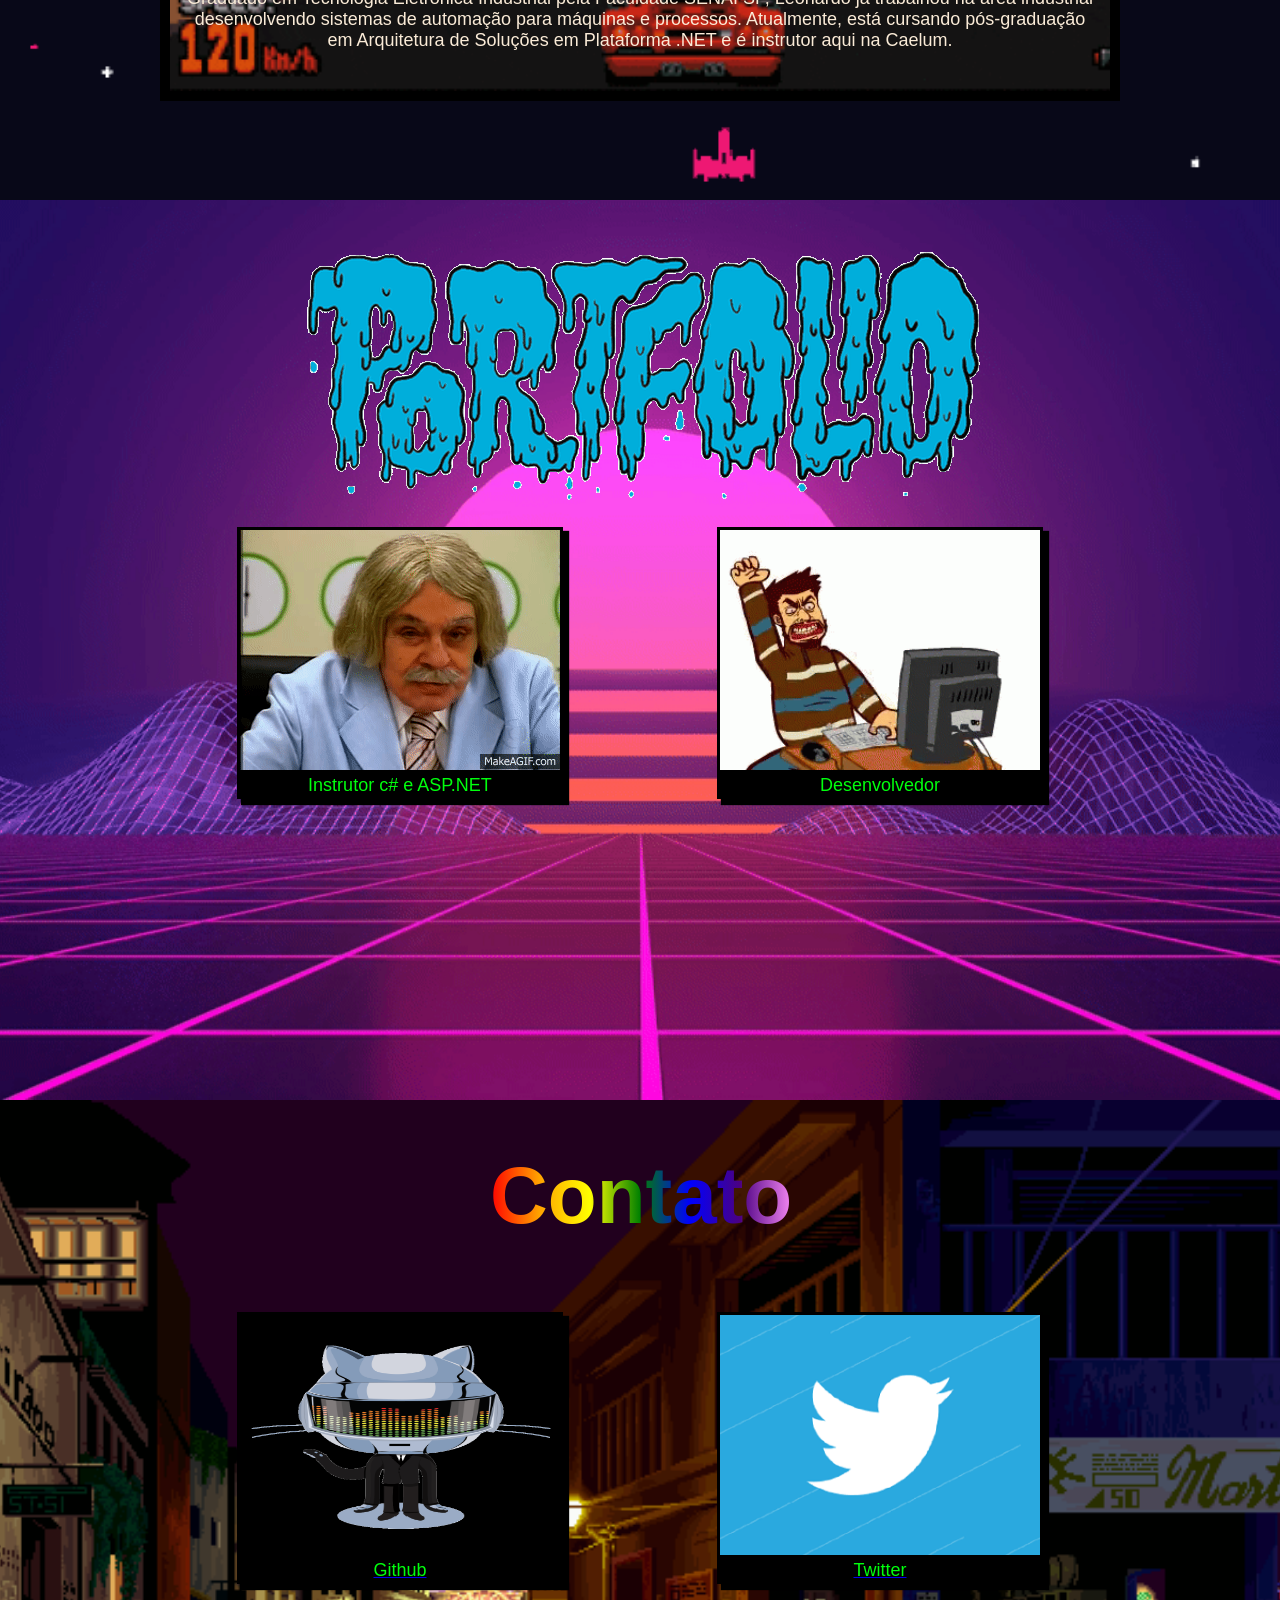
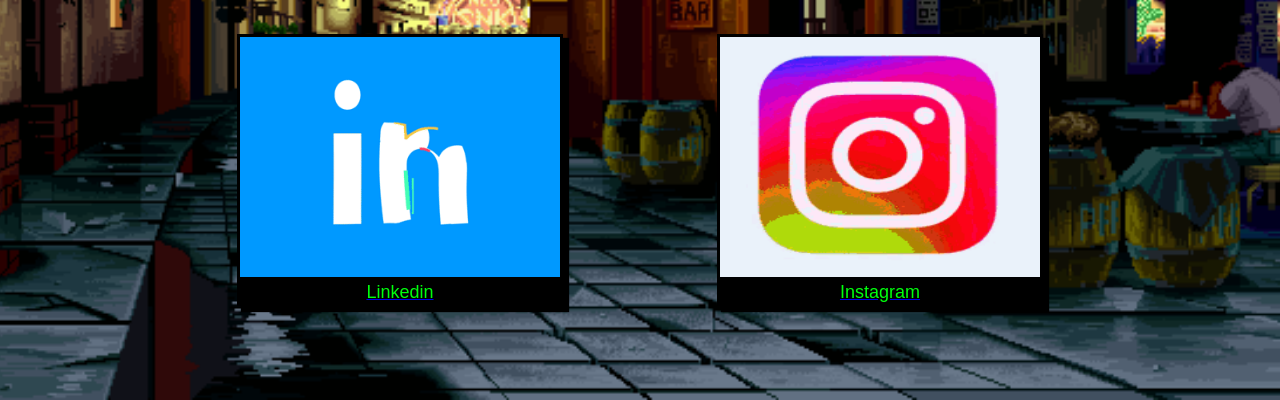
==== commit ba53094f: "ajustando o contato" ====
--- a/index.html
+++ b/index.html
@@ -1,5 +1,6 @@
 <!DOCTYPE html>
 <html lang="pt-BR">
+
 <head>
   <meta charset="UTF-8">
   <meta name="viewport" content="width=device-width, initial-scale=1.0">
@@ -7,21 +8,23 @@
   <link rel="shortcut icon" href="favicon.ico" type="image/x-icon">
   <title>Leo Souza</title>
 </head>
+
 <body onmousewheel="play()" onclick="play()" onscroll="play()" onload="play()">
 
-    <header id="home">
-      <nav class="menu">
-        <ul>
-          <li><a href="#home">Home</a></li>
-          <li><a href="#sobre">Sobre</a></li>
-          <li><a href="#portfolio">Portfólio</a></li>
-          <li><a href="#contato">Contato</a></li>
-        </ul>
-      </nav>
-    
+  <header id="home">
+    <nav class="menu">
+      <ul>
+        <li><a href="#home">Home</a></li>
+        <li><a href="#sobre">Sobre</a></li>
+        <li><a href="#portfolio">Portfólio</a></li>
+        <li><a href="#contato">Contato</a></li>
+      </ul>
+    </nav>
+
     <div class="hero">
-      <marquee><img src="img/test/divider1.gif" alt="estrelinhas piscando"> <span class="blink">#IMERSAOCSS</span> - Caelum - Alura - Topper!!!  <img src="img/test/divider1.gif" alt="estrelinhas piscando"></marquee>
-      
+      <marquee><img src="img/test/divider1.gif" alt="estrelinhas piscando"> <span class="blink">#IMERSAOCSS</span> -
+        Caelum - Alura - Topper!!! <img src="img/test/divider1.gif" alt="estrelinhas piscando"></marquee>
+
       <img src="img/rainbow.gif" alt="divisão bonitinha">
 
       <div class="titulo-subtitulo">
@@ -35,67 +38,91 @@
 
       <img src="img/flames.gif" alt="foguinho top"> <br>
       <img class="under-construction" src="img/test/construction.gif" alt="site em construção"> <br>
-      
+
       <!-- musiquinha -->
       <div class="musiquinha">
         <img src="img/test/mchammer.gif" alt="dançarino show">
         <audio controls id="audio">
           <source src="Top-Gear.mp3" type="audio/mpeg">
-          </audio>
-          <img src="img/test/mchammer.gif" alt="dançarino show">
-        </div>
+        </audio>
+        <img src="img/test/mchammer.gif" alt="dançarino show">
       </div>
-      <img class="contador" src="img/test/counter2.gif" alt="contador de muitos usuários acessando esse site lindo">
-    </header>
-      
+    </div>
+    <img class="contador" src="img/test/counter2.gif" alt="contador de muitos usuários acessando esse site lindo">
+  </header>
 
-    <section id="sobre" class="sobre">
-      <div class="container-sobre">
-        <img src="img/test/leonardo1.gif" alt="">
-        <div class="leonardo">
-          <img src="img/LEONARDO_RODRIGUES.jpg" alt="Foto de perfil do Leo Souza">
-          <!-- <img src="img/test/leonardo3.png" alt=""> -->
-          <p class="descricao-sobre">
-            Graduado em Tecnologia Eletrônica Industrial pela Faculdade SENAI SP, Leonardo já trabalhou na área industrial desenvolvendo sistemas de automação para máquinas e processos. Atualmente, está cursando pós-graduação em Arquitetura de Soluções em Plataforma .NET e é instrutor aqui na Caelum.
-          </p>
-        </div>
+
+  <section id="sobre" class="sobre">
+    <div class="container-sobre">
+      <img src="img/test/leonardo1.gif" alt="">
+      <div class="leonardo">
+        <img src="img/LEONARDO_RODRIGUES.jpg" alt="Foto de perfil do Leo Souza">
+        <!-- <img src="img/test/leonardo3.png" alt=""> -->
+        <p class="descricao-sobre">
+          Graduado em Tecnologia Eletrônica Industrial pela Faculdade SENAI SP, Leonardo já trabalhou na área industrial
+          desenvolvendo sistemas de automação para máquinas e processos. Atualmente, está cursando pós-graduação em
+          Arquitetura de Soluções em Plataforma .NET e é instrutor aqui na Caelum.
+        </p>
       </div>
-    </section>
+    </div>
+  </section>
 
-    <section id="portfolio" class="portfolio">
-      <h2><img src="img/test/portfolio.gif" alt="Portifólio"></h2>
-      <div class="imagens-portfolio">
-        <figure>
-          <img class="img-portfolio" src="img/test/professor2.gif" alt="Instrutor c# e ASP.NET">
-          <figcaption>Instrutor c# e ASP.NET</figcaption>
-        </figure>
-        <figure>
-          <img class="img-portfolio" src="img/test/developer.gif" alt=">Desenvolvedor">
-          <figcaption>Desenvolvedor</figcaption>
-        </figure>
-      </div>
-    </section>
-    
-    <section id="contato" class="contato">
-      <h2>Contato</h2>
-      <div class="grid icons">
-        <a target="_blank" href="https://github.com/vanessametonini">
-          Github
-        </a>
-        <a target="_blank" href="https://twitter.com/vanessametonini">
-          twitter
-        </a>
-        <a target="_blank" href="https://linkedin.com/in/vanessametonini">
-          linkedin
-        </a>
-        <a href="mailto:vanessa.tonini@caelum.com.br">
-          email
+  <section id="portfolio" class="portfolio">
+    <h2><img src="img/test/portfolio.gif" alt="Portifólio"></h2>
+    <div class="imagens-portfolio-contato">
+      <figure>
+        <img class="img-portfolio" src="img/test/professor2.gif" alt="Instrutor c# e ASP.NET">
+        <figcaption>Instrutor c# e ASP.NET</figcaption>
+      </figure>
+      <figure>
+        <img class="img-portfolio" src="img/test/developer.gif" alt=">Desenvolvedor">
+        <figcaption>Desenvolvedor</figcaption>
+      </figure>
+    </div>
+  </section>
+
+  <section id="contato" class="contato">
+    <h2 class="rainbow-text">Contato</h2>
+
+    <div class="imagens-portfolio-contato">
+      <div>
+        <a href="https://github.com/leosouza-dev" target="_blank">
+          <figure>
+            <img src="img/test/githyb.gif" alt="Github">
+            <figcaption>Github</figcaption>
+          </figure>
         </a>
       </div>
-    </section>
+
+      <div>
+        <a href="https://twitter.com/leosouzadev" target="_blank">
+          <figure>
+            <img src="img/test/twitter-rise.gif" alt="Twitter">
+            <figcaption>Twitter</figcaption>
+          </figure>
+        </a>
+      </div>
+      <div>
+        <a href="https://www.linkedin.com/in/leonardo-rodrigues-de-souza-7a17b333/" target="_blank">
+          <figure>
+            <img src="img/test/linkedin.gif" alt="Linkedin">
+            <figcaption>Linkedin</figcaption>
+          </figure>
+        </a>
+      </div>
+      <div>
+        <a href="https://instagram.com/leosouzadev" target="_blank">
+          <figure>
+            <img src="img/test/instagram.gif" alt="instagram">
+            <figcaption>Instagram</figcaption>
+          </figure>
+        </a>
+      </div>
+    </div>
+  </section>
 
   <script>
-    function play() {    
+    function play() {
       var audio = document.getElementById("audio");
       audio.play();
       audio.volume = 0.1;
@@ -103,4 +130,5 @@
   </script>
 
 </body>
+
 </html>
--- a/style.css
+++ b/style.css
@@ -150,9 +150,10 @@
   padding-bottom: 50px;
 }
 
-.imagens-portfolio{
+.imagens-portfolio-contato{
   margin-top: 20px;
   display: flex;
+  flex-wrap: wrap;
   justify-content: space-around;
   
   margin-left: auto;
@@ -160,14 +161,14 @@
   max-width: 960px;
 }
 
-.imagens-portfolio figure{
+.imagens-portfolio-contato figure{
   border: 3px solid #000;
   box-shadow: 5px 5px 1px 1px rgba(0,0,0,1);
   background-color: #000;
   color: rgb(0, 255, 13);
 }
 
-.imagens-portfolio img{
+.imagens-portfolio-contato img{
   height: 240px;
   width: 320px;
 }
@@ -179,5 +180,20 @@
   background-size: cover;
   background-position: center;
   width: 100%;
-  height: calc(100vh - 89px);
+  min-height: 100vh;
+  padding-top: 50px;
+}
+
+.rainbow-text {
+  background-image: linear-gradient(to left, violet, indigo, blue, green, yellow, orange, red);   -webkit-background-clip: text;
+  color: transparent;
+  /* border: 1px solid #000; */
+  width: 300px;
+  font-size: 80px;
+  margin-left: auto;
+  margin-right: auto;
+}
+
+.contato .imagens-portfolio-contato div{
+  margin-top: 50px;
 }
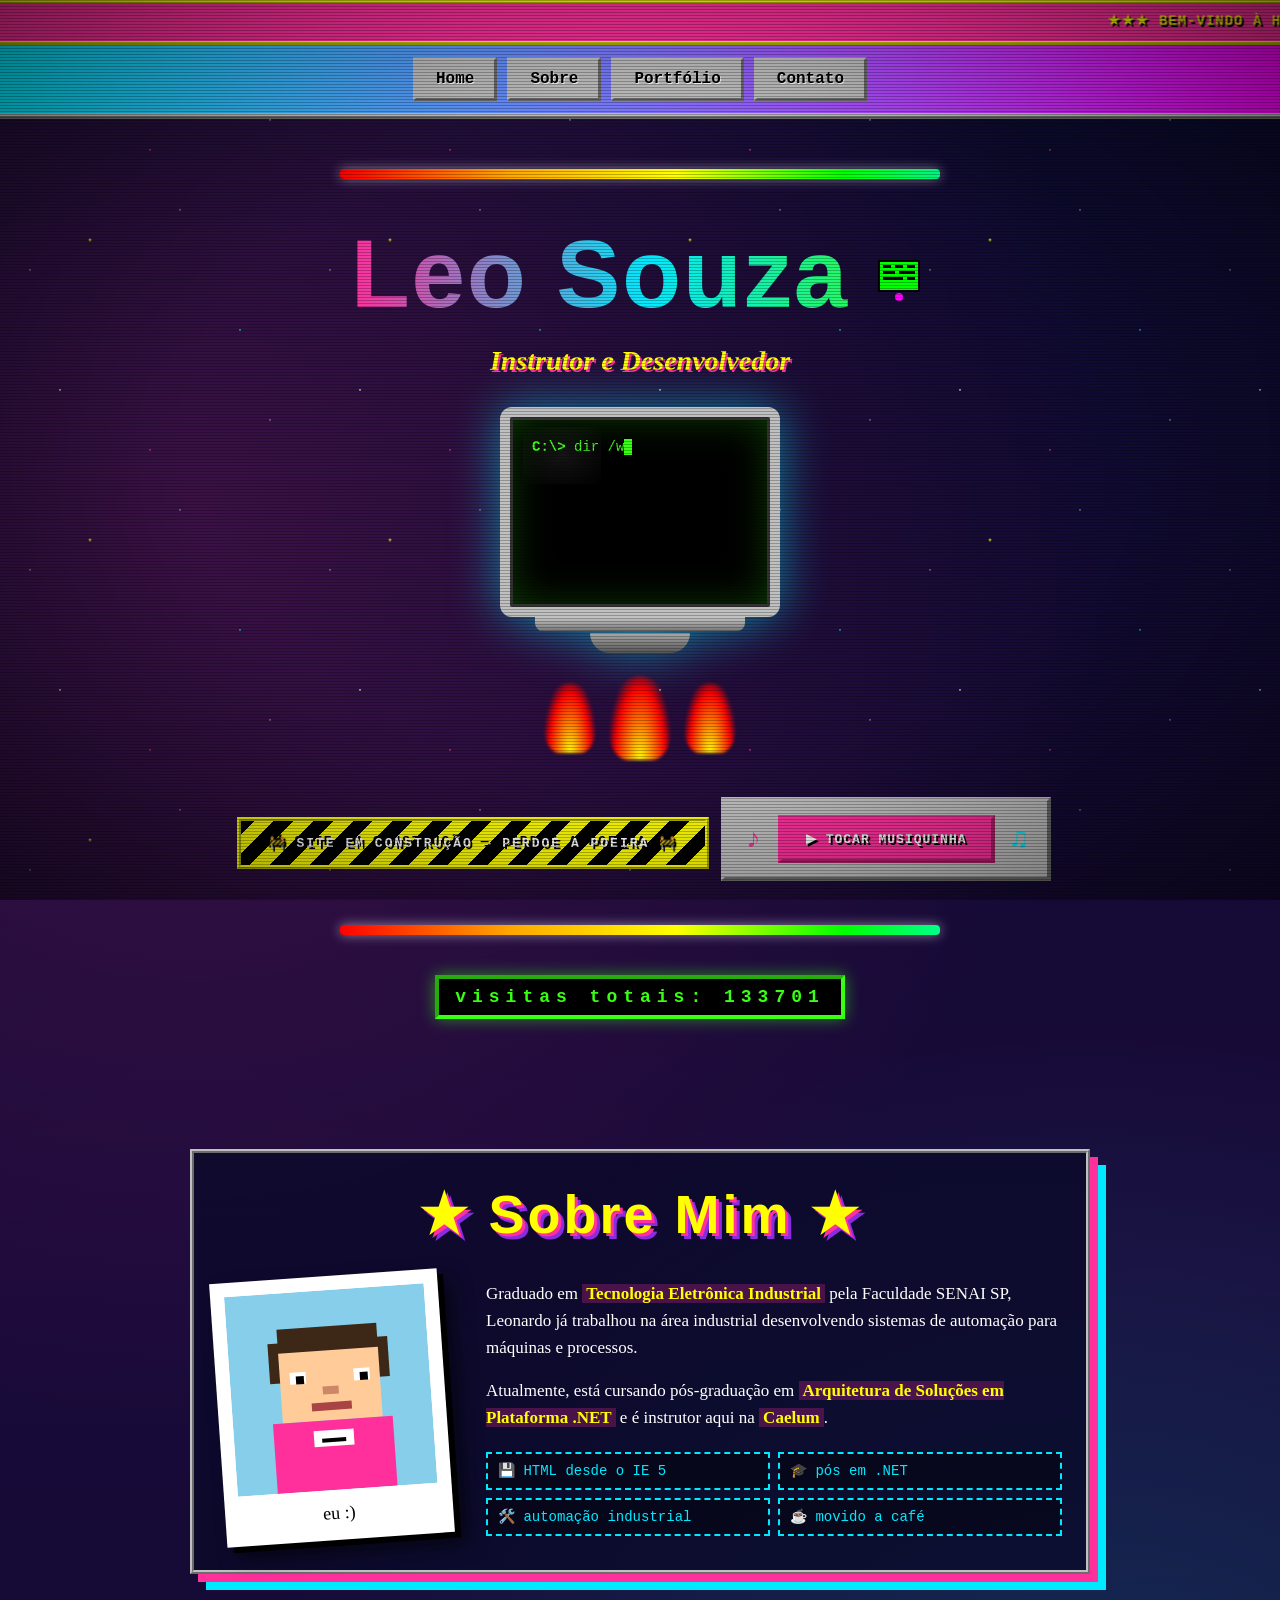
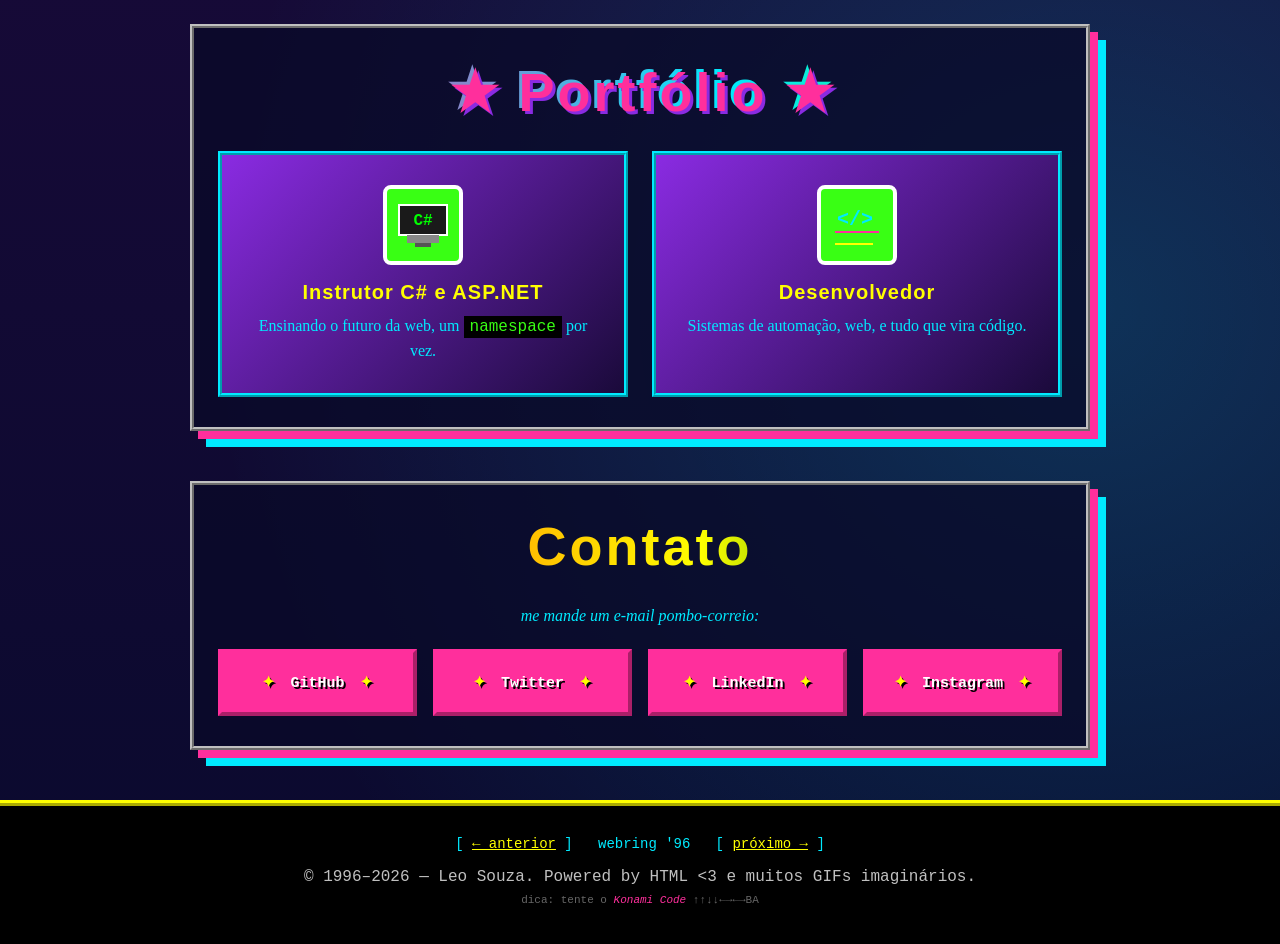
==== commit c95e9363: "Rename retro.html to index.html" ====
--- a/index.html
+++ b/index.html
@@ -1,134 +1,199 @@
 <!DOCTYPE html>
 <html lang="pt-BR">
+<head>
+  <meta charset="UTF-8" />
+  <meta name="viewport" content="width=device-width, initial-scale=1.0" />
+  <title>★ Leo Souza — Homepage ★ [1996 Edition]</title>
+  <meta name="description" content="Leo Souza - Instrutor e Desenvolvedor. Homepage oficial estilo 1996." />
+  <link rel="stylesheet" href="retro.css" />
+</head>
+<body>
+  <!-- Overlay de scanlines CRT (pitada moderna) -->
+  <div class="crt-overlay" aria-hidden="true"></div>
 
-<head>
-  <meta charset="UTF-8">
-  <meta name="viewport" content="width=device-width, initial-scale=1.0">
-  <link rel="stylesheet" href="style.css">
-  <link rel="shortcut icon" href="favicon.ico" type="image/x-icon">
-  <title>Leo Souza</title>
-</head>
+  <!-- MARQUEE topo: clássico dos anos 90, tag deprecated mas browsers ainda renderizam -->
+  <div class="top-banner">
+    <marquee scrollamount="10" behavior="scroll" direction="left">
+      ★★★ BEM-VINDO À HOMEPAGE OFICIAL DO LEO SOUZA ★★★ #IMERSAOCSS ★ CAELUM ★ ALURA ★
+      TOPPER!!! ★ melhor visualizado em Netscape Navigator 3.0 ★ resolução 800x600 ★
+      cookies permitidos ★ Java ativado ★
+    </marquee>
+  </div>
 
-<body onmousewheel="play()" onclick="play()" onscroll="play()" onload="play()">
+  <!-- Menu de navegação -->
+  <nav class="menu">
+    <ul>
+      <li><a href="#home">Home</a></li>
+      <li><a href="#sobre">Sobre</a></li>
+      <li><a href="#portfolio">Portfólio</a></li>
+      <li><a href="#contato">Contato</a></li>
+    </ul>
+  </nav>
 
-  <header id="home">
-    <nav class="menu">
-      <ul>
-        <li><a href="#home">Home</a></li>
-        <li><a href="#sobre">Sobre</a></li>
-        <li><a href="#portfolio">Portfólio</a></li>
-        <li><a href="#contato">Contato</a></li>
-      </ul>
-    </nav>
+  <!-- HERO -->
+  <header id="home" class="hero">
+    <div class="rainbow-bar"></div>
 
-    <div class="hero">
-      <marquee><img src="img/test/divider1.gif" alt="estrelinhas piscando"> <span class="blink">#IMERSAOCSS</span> -
-        Caelum - Alura - Topper!!! <img src="img/test/divider1.gif" alt="estrelinhas piscando"></marquee>
+    <h1 class="site-title">
+      <span class="glitter">Leo Souza</span>
+      <span class="hacker-icon" aria-hidden="true">
+        <svg viewBox="0 0 60 60" width="60" height="60">
+          <rect x="10" y="14" width="40" height="30" fill="#00ff00" stroke="#000" stroke-width="2"/>
+          <rect x="14" y="18" width="8" height="3" fill="#000"/>
+          <rect x="26" y="18" width="8" height="3" fill="#000"/>
+          <rect x="38" y="18" width="8" height="3" fill="#000"/>
+          <rect x="14" y="24" width="12" height="3" fill="#000"/>
+          <rect x="30" y="24" width="16" height="3" fill="#000"/>
+          <rect x="14" y="30" width="20" height="3" fill="#000"/>
+          <rect x="38" y="30" width="8" height="3" fill="#000"/>
+          <circle cx="30" cy="50" r="4" fill="#ff00ff"/>
+        </svg>
+      </span>
+    </h1>
+    <h2 class="site-subtitle blink">Instrutor e Desenvolvedor</h2>
 
-      <img src="img/rainbow.gif" alt="divisão bonitinha">
+    <!-- "computador" desenhado só com CSS -->
+    <div class="computer-panel">
+      <div class="pc-screen">
+        <div class="pc-content">
+          <div><span class="prompt">C:\&gt;</span> <span class="typing"></span><span class="cursor">_</span></div>
+        </div>
+      </div>
+      <div class="pc-base"></div>
+      <div class="pc-stand"></div>
+    </div>
 
-      <div class="titulo-subtitulo">
-        <h1 class="site-title">Leo Souza <img src="img/test/hacker.gif" alt="hackerzão invadindo sistemas"></h1>
-        <h2 class="site-subtitle blink">Instrutor e Desenvolvedor</h2>
-      </div>
+    <!-- Chamas CSS -->
+    <div class="flames-row" aria-hidden="true">
+      <div class="flames"></div>
+      <div class="flames"></div>
+      <div class="flames"></div>
+    </div>
 
-      <div class="img-pc">
-        <img class="" src="img/test/computer-01.gif" alt="computador moderno girando">
-      </div>
+    <!-- "Site em construção" clássico -->
+    <div class="under-construction">
+      🚧 SITE EM CONSTRUÇÃO — PERDOE A POEIRA 🚧
+    </div>
 
-      <img src="img/flames.gif" alt="foguinho top"> <br>
-      <img class="under-construction" src="img/test/construction.gif" alt="site em construção"> <br>
+    <!-- Music player estilo 90s (substitui o autoplay hostil por botão + WebAudio) -->
+    <div class="music-player">
+      <span class="dancer" aria-hidden="true">♪</span>
+      <button id="musicBtn" class="music-btn" type="button">
+        ▶ TOCAR MUSIQUINHA
+      </button>
+      <span class="dancer" aria-hidden="true">♫</span>
+    </div>
 
-      <!-- musiquinha -->
-      <div class="musiquinha">
-        <img src="img/test/mchammer.gif" alt="dançarino show">
-        <audio controls id="audio">
-          <source src="Top-Gear.mp3" type="audio/mpeg">
-        </audio>
-        <img src="img/test/mchammer.gif" alt="dançarino show">
-      </div>
+    <div class="rainbow-bar"></div>
+
+    <div class="visit-counter" title="contador de visitas — como em 1996!">
+      visitas totais: <span id="counter">000000</span>
     </div>
-    <img class="contador" src="img/test/counter2.gif" alt="contador de muitos usuários acessando esse site lindo">
   </header>
 
-
-  <section id="sobre" class="sobre">
-    <div class="container-sobre">
-      <img src="img/test/leonardo1.gif" alt="">
-      <div class="leonardo">
-        <img src="img/LEONARDO_RODRIGUES.jpg" alt="Foto de perfil do Leo Souza">
-        <!-- <img src="img/test/leonardo3.png" alt=""> -->
-        <p class="descricao-sobre">
-          Graduado em Tecnologia Eletrônica Industrial pela Faculdade SENAI SP, Leonardo já trabalhou na área industrial
-          desenvolvendo sistemas de automação para máquinas e processos. Atualmente, está cursando pós-graduação em
-          Arquitetura de Soluções em Plataforma .NET e é instrutor aqui na Caelum.
+  <!-- SOBRE -->
+  <section id="sobre" class="panel sobre">
+    <h2 class="section-title">★ Sobre Mim ★</h2>
+    <div class="sobre-grid">
+      <div class="polaroid">
+        <!-- Avatar pixel-art em SVG (substitui leonardo1.gif) -->
+        <svg class="avatar" viewBox="0 0 100 100" width="200" height="200" aria-label="Avatar pixel-art do Leo">
+          <rect width="100" height="100" fill="#87ceeb"/>
+          <rect x="25" y="18" width="50" height="10" fill="#3d2817"/>
+          <rect x="20" y="25" width="60" height="20" fill="#3d2817"/>
+          <rect x="25" y="30" width="50" height="35" fill="#ffcc99"/>
+          <rect x="30" y="40" width="8" height="6" fill="#fff"/>
+          <rect x="62" y="40" width="8" height="6" fill="#fff"/>
+          <rect x="33" y="42" width="4" height="4" fill="#000"/>
+          <rect x="65" y="42" width="4" height="4" fill="#000"/>
+          <rect x="46" y="48" width="8" height="4" fill="#cc8866"/>
+          <rect x="40" y="56" width="20" height="4" fill="#aa4444"/>
+          <rect x="20" y="65" width="60" height="35" fill="#ff2f9c"/>
+          <rect x="40" y="70" width="20" height="8" fill="#fff"/>
+          <rect x="44" y="74" width="12" height="2" fill="#000"/>
+        </svg>
+        <span class="polaroid-caption">eu :)</span>
+      </div>
+      <article class="bio">
+        <p>
+          Graduado em <strong>Tecnologia Eletrônica Industrial</strong> pela Faculdade SENAI SP,
+          Leonardo já trabalhou na área industrial desenvolvendo sistemas de automação para
+          máquinas e processos.
         </p>
-      </div>
+        <p>
+          Atualmente, está cursando pós-graduação em <strong>Arquitetura de Soluções em
+          Plataforma .NET</strong> e é instrutor aqui na <strong>Caelum</strong>.
+        </p>
+        <ul class="fun-list">
+          <li>💾 HTML desde o IE 5</li>
+          <li>🎓 pós em .NET</li>
+          <li>🛠️ automação industrial</li>
+          <li>☕ movido a café</li>
+        </ul>
+      </article>
     </div>
   </section>
 
-  <section id="portfolio" class="portfolio">
-    <h2><img src="img/test/portfolio.gif" alt="Portifólio"></h2>
-    <div class="imagens-portfolio-contato">
-      <figure>
-        <img class="img-portfolio" src="img/test/professor2.gif" alt="Instrutor c# e ASP.NET">
-        <figcaption>Instrutor c# e ASP.NET</figcaption>
-      </figure>
-      <figure>
-        <img class="img-portfolio" src="img/test/developer.gif" alt=">Desenvolvedor">
-        <figcaption>Desenvolvedor</figcaption>
-      </figure>
+  <!-- PORTFÓLIO -->
+  <section id="portfolio" class="panel portfolio">
+    <h2 class="section-title glitter">★ Portfólio ★</h2>
+    <div class="cards">
+      <article class="card">
+        <div class="card-icon teacher-icon">
+          <svg viewBox="0 0 60 60" width="60" height="60" aria-hidden="true">
+            <rect x="6" y="10" width="48" height="30" fill="#1a1a1a" stroke="#fff" stroke-width="2"/>
+            <text x="30" y="30" text-anchor="middle" fill="#00ff00" font-family="monospace" font-size="16" font-weight="bold">C#</text>
+            <rect x="14" y="40" width="32" height="8" fill="#888"/>
+            <rect x="22" y="48" width="16" height="4" fill="#555"/>
+          </svg>
+        </div>
+        <h3>Instrutor C# e ASP.NET</h3>
+        <p>Ensinando o futuro da web, um <code>namespace</code> por vez.</p>
+      </article>
+      <article class="card">
+        <div class="card-icon dev-icon">
+          <svg viewBox="0 0 60 60" width="60" height="60" aria-hidden="true">
+            <text x="10" y="30" fill="#00eaff" font-family="monospace" font-size="20" font-weight="bold">&lt;/&gt;</text>
+            <rect x="8" y="36" width="44" height="2" fill="#ff2f9c"/>
+            <rect x="8" y="42" width="30" height="2" fill="#39ff14"/>
+            <rect x="8" y="48" width="38" height="2" fill="#ffff00"/>
+          </svg>
+        </div>
+        <h3>Desenvolvedor</h3>
+        <p>Sistemas de automação, web, e tudo que vira código.</p>
+      </article>
     </div>
   </section>
 
-  <section id="contato" class="contato">
-    <h2 class="rainbow-text">Contato</h2>
-
-    <div class="imagens-portfolio-contato">
-      <div>
-        <a href="https://github.com/leosouza-dev" target="_blank">
-          <figure>
-            <img src="img/test/githyb.gif" alt="Github">
-            <figcaption>Github</figcaption>
-          </figure>
-        </a>
-      </div>
-
-      <div>
-        <a href="https://twitter.com/leosouzadev" target="_blank">
-          <figure>
-            <img src="img/test/twitter-rise.gif" alt="Twitter">
-            <figcaption>Twitter</figcaption>
-          </figure>
-        </a>
-      </div>
-      <div>
-        <a href="https://www.linkedin.com/in/leonardo-rodrigues-de-souza-7a17b333/" target="_blank">
-          <figure>
-            <img src="img/test/linkedin.gif" alt="Linkedin">
-            <figcaption>Linkedin</figcaption>
-          </figure>
-        </a>
-      </div>
-      <div>
-        <a href="https://instagram.com/leosouzadev" target="_blank">
-          <figure>
-            <img src="img/test/instagram.gif" alt="instagram">
-            <figcaption>Instagram</figcaption>
-          </figure>
-        </a>
-      </div>
-    </div>
+  <!-- CONTATO -->
+  <section id="contato" class="panel contato">
+    <h2 class="section-title rainbow-text">Contato</h2>
+    <p class="contato-sub">me mande um e-mail pombo-correio:</p>
+    <ul class="social-links">
+      <li><a href="https://github.com/leosouza-dev" target="_blank" rel="noopener">
+        <span class="sparkle">✦</span> GitHub <span class="sparkle">✦</span>
+      </a></li>
+      <li><a href="https://twitter.com/leosouzadev" target="_blank" rel="noopener">
+        <span class="sparkle">✦</span> Twitter <span class="sparkle">✦</span>
+      </a></li>
+      <li><a href="https://www.linkedin.com/in/leonardo-rodrigues-de-souza-7a17b333/" target="_blank" rel="noopener">
+        <span class="sparkle">✦</span> LinkedIn <span class="sparkle">✦</span>
+      </a></li>
+      <li><a href="https://instagram.com/leosouzadev" target="_blank" rel="noopener">
+        <span class="sparkle">✦</span> Instagram <span class="sparkle">✦</span>
+      </a></li>
+    </ul>
   </section>
 
-  <script>
-    function play() {
-      var audio = document.getElementById("audio");
-      audio.play();
-      audio.volume = 0.1;
-    }
-  </script>
+  <!-- FOOTER com web ring -->
+  <footer class="retro-footer">
+    <div class="webring">
+      [ <a href="#">← anterior</a> ] &nbsp; webring '96 &nbsp; [ <a href="#">próximo →</a> ]
+    </div>
+    <p>© 1996–2026 — Leo Souza. Powered by HTML &lt;3 e muitos GIFs imaginários.</p>
+    <p class="small">dica: tente o <em>Konami Code</em> ↑↑↓↓←→←→BA</p>
+  </footer>
 
+  <script src="retro.js"></script>
 </body>
-
-</html>+</html>
--- a/retro.css
+++ b/retro.css
@@ -0,0 +1,703 @@
+/* ============================================================
+   LEO SOUZA — 1996 EDITION (com pitadas modernas)
+   ============================================================ */
+
+*, *::before, *::after { box-sizing: border-box; }
+
+:root {
+  /* Paleta GeoCities clássica: cores berrantes que brigam entre si de propósito */
+  --hot-pink: #ff2f9c;
+  --cyan: #00eaff;
+  --lime: #39ff14;
+  --yellow: #ffff00;
+  --magenta: #ff00ff;
+  --purple: #8a2be2;
+  --orange: #ff7f00;
+  --silver: #c0c0c0;
+
+  --font-pixel: "Courier New", "Lucida Console", monospace;
+  --font-body: "Comic Sans MS", "Comic Sans", "Trebuchet MS", cursive;
+  --font-impact: "Impact", "Arial Black", sans-serif;
+}
+
+/* ============================================================
+   BODY: fundo "starfield" animado (substitui o tile de estrelas clássico)
+   ============================================================ */
+body {
+  margin: 0;
+  min-height: 100vh;
+  font-family: var(--font-body);
+  color: #fff;
+  overflow-x: hidden;
+  position: relative;
+
+  /* Três camadas: glow rosa, glow ciano, gradiente escuro */
+  background:
+    radial-gradient(circle at 15% 20%, rgba(255, 47, 156, 0.18) 0, transparent 40%),
+    radial-gradient(circle at 85% 75%, rgba(0, 234, 255, 0.18) 0, transparent 40%),
+    linear-gradient(180deg, #0a0a2e 0%, #1a0a3a 50%, #0a0a2e 100%);
+}
+
+/* Estrelinhas piscando via multiple backgrounds (sem imagem!) */
+body::before {
+  content: "";
+  position: fixed;
+  inset: 0;
+  z-index: 0;
+  pointer-events: none;
+  background-image:
+    radial-gradient(1.5px 1.5px at 20% 30%, #fff, transparent),
+    radial-gradient(1px 1px at 60% 70%, #fff, transparent),
+    radial-gradient(1.5px 1.5px at 80% 10%, var(--cyan), transparent),
+    radial-gradient(2px 2px at 30% 80%, var(--yellow), transparent),
+    radial-gradient(1px 1px at 90% 40%, #fff, transparent),
+    radial-gradient(1.5px 1.5px at 50% 50%, var(--hot-pink), transparent),
+    radial-gradient(1px 1px at 10% 90%, #fff, transparent);
+  background-size: 300px 300px;
+  animation: twinkle 3s infinite ease-in-out;
+}
+@keyframes twinkle {
+  0%, 100% { opacity: 0.4; }
+  50%      { opacity: 1; }
+}
+
+/* ============================================================
+   OVERLAY CRT: scanlines + leve aberração cromática
+   Técnica moderna que simula TV de tubo
+   ============================================================ */
+.crt-overlay {
+  position: fixed;
+  inset: 0;
+  pointer-events: none;
+  z-index: 9999;
+  background:
+    repeating-linear-gradient(
+      0deg,
+      rgba(0, 0, 0, 0) 0,
+      rgba(0, 0, 0, 0) 2px,
+      rgba(0, 0, 0, 0.25) 2px,
+      rgba(0, 0, 0, 0.25) 3px
+    );
+  mix-blend-mode: multiply;
+}
+.crt-overlay::after {
+  content: "";
+  position: absolute;
+  inset: 0;
+  background: radial-gradient(
+    ellipse at center,
+    transparent 50%,
+    rgba(0, 0, 0, 0.5) 100%
+  );
+}
+
+/* ============================================================
+   TOP BANNER (marquee)
+   ============================================================ */
+.top-banner {
+  background: var(--hot-pink);
+  color: var(--yellow);
+  font-family: var(--font-pixel);
+  font-weight: bold;
+  padding: 8px 0;
+  border-top: 4px ridge var(--yellow);
+  border-bottom: 4px ridge var(--yellow);
+  position: relative;
+  z-index: 2;
+  font-size: 14px;
+  letter-spacing: 1px;
+  text-shadow: 2px 2px 0 #000;
+}
+
+/* ============================================================
+   MENU — botões 3D clássicos
+   ============================================================ */
+.menu {
+  background: linear-gradient(90deg, var(--cyan), var(--magenta), var(--cyan));
+  background-size: 200% 100%;
+  animation: menu-shift 8s linear infinite;
+  padding: 12px;
+  border-bottom: 6px ridge var(--silver);
+  position: sticky;
+  top: 0;
+  z-index: 100;
+}
+@keyframes menu-shift {
+  to { background-position: -200% 0; }
+}
+.menu ul {
+  list-style: none;
+  margin: 0;
+  padding: 0;
+  display: flex;
+  justify-content: center;
+  gap: 10px;
+  flex-wrap: wrap;
+}
+.menu a {
+  display: inline-block;
+  padding: 10px 20px;
+  background: var(--silver);
+  color: #000;
+  font-weight: bold;
+  text-decoration: none;
+  border: 3px outset var(--silver);  /* bevel clássico */
+  font-family: var(--font-pixel);
+  text-shadow: 1px 1px 0 #fff;
+  transition: background 0.1s;
+}
+.menu a:hover {
+  background: var(--yellow);
+}
+.menu a:active {
+  border-style: inset;  /* o botão "afunda" ao clicar */
+}
+
+/* ============================================================
+   HERO
+   ============================================================ */
+.hero {
+  position: relative;
+  text-align: center;
+  padding: 30px 20px 60px;
+  z-index: 1;
+}
+
+/* Barra arco-íris animada (substitui rainbow.gif) */
+.rainbow-bar {
+  height: 10px;
+  margin: 20px auto;
+  max-width: 600px;
+  background: linear-gradient(90deg,
+    red 0%, orange 14%, yellow 28%, lime 42%,
+    cyan 57%, blue 71%, magenta 85%, red 100%);
+  background-size: 200% 100%;
+  animation: rainbow-slide 2s linear infinite;
+  border-radius: 4px;
+  box-shadow: 0 0 12px rgba(255, 255, 255, 0.5);
+}
+@keyframes rainbow-slide {
+  to { background-position: -200% 0; }
+}
+
+.site-title {
+  font-size: clamp(42px, 8vw, 96px);
+  font-family: var(--font-impact);
+  margin: 20px 0 8px;
+  display: inline-flex;
+  align-items: center;
+  gap: 20px;
+  letter-spacing: 2px;
+  /* sombra em camadas coloridas — clássico "chrome text" 90s */
+  text-shadow:
+    3px 3px 0 var(--magenta),
+    6px 6px 0 var(--cyan),
+    9px 9px 12px rgba(0, 0, 0, 0.8);
+}
+
+.hacker-icon {
+  display: inline-block;
+  animation: hacker-bob 1.5s ease-in-out infinite;
+}
+@keyframes hacker-bob {
+  0%, 100% { transform: translateY(0) rotate(-5deg); }
+  50%      { transform: translateY(-10px) rotate(5deg); }
+}
+
+.site-subtitle {
+  font-size: clamp(18px, 3vw, 28px);
+  color: var(--yellow);
+  font-style: italic;
+  font-family: var(--font-body);
+  text-shadow: 2px 2px 0 var(--hot-pink);
+  margin: 8px 0 20px;
+}
+
+/* .blink — porque a tag <blink> morreu, a gente ressuscita em CSS */
+.blink {
+  animation: blink 1s step-end infinite;
+}
+@keyframes blink {
+  50% { opacity: 0; }
+}
+
+/* Glitter text: cores do arco-íris passando pelas letras */
+.glitter {
+  background: linear-gradient(90deg,
+    var(--hot-pink), var(--cyan), var(--lime),
+    var(--yellow), var(--magenta), var(--hot-pink));
+  background-size: 300% 100%;
+  -webkit-background-clip: text;
+  background-clip: text;
+  -webkit-text-fill-color: transparent;
+  color: transparent;
+  animation: glitter-flow 4s linear infinite;
+  text-shadow: none;
+}
+@keyframes glitter-flow {
+  to { background-position: -300% 0; }
+}
+
+/* ============================================================
+   COMPUTADOR desenhado em CSS puro (substitui computer-01.gif)
+   ============================================================ */
+.computer-panel {
+  width: 300px;
+  margin: 30px auto;
+  filter: drop-shadow(0 0 24px rgba(0, 234, 255, 0.55));
+}
+.pc-screen {
+  width: 280px;
+  height: 210px;
+  margin: 0 auto;
+  background: #000;
+  border: 10px solid var(--silver);
+  border-radius: 12px;
+  box-shadow:
+    inset 0 0 0 3px #333,
+    inset 0 0 40px rgba(57, 255, 20, 0.25);
+  padding: 22px;
+  text-align: left;
+  font-family: var(--font-pixel);
+  color: var(--lime);
+  font-size: 14px;
+  overflow: hidden;
+  position: relative;
+}
+/* efeito de brilho "vidro curvo" da tela */
+.pc-screen::before {
+  content: "";
+  position: absolute;
+  top: 5%;
+  left: 5%;
+  width: 30%;
+  height: 30%;
+  background: radial-gradient(ellipse, rgba(255, 255, 255, 0.08), transparent);
+  pointer-events: none;
+}
+.pc-base {
+  width: 210px;
+  height: 18px;
+  margin: -4px auto 0;
+  background: linear-gradient(180deg, #ddd, #777);
+  border-radius: 0 0 8px 8px;
+}
+.pc-stand {
+  width: 100px;
+  height: 20px;
+  margin: 2px auto 0;
+  background: linear-gradient(180deg, #aaa, #555);
+  border-radius: 0 0 20px 20px;
+}
+
+.pc-content { min-height: 160px; }
+.prompt { color: var(--lime); font-weight: bold; }
+.typing { color: var(--lime); }
+.cursor {
+  display: inline-block;
+  background: var(--lime);
+  width: 8px;
+  color: transparent;
+  animation: blink 0.8s step-end infinite;
+}
+
+/* ============================================================
+   CHAMAS em CSS (substitui flames.gif)
+   ============================================================ */
+.flames-row {
+  display: flex;
+  justify-content: center;
+  gap: 20px;
+  margin: 20px auto;
+}
+.flames {
+  width: 50px;
+  height: 70px;
+  background: radial-gradient(
+    ellipse at 50% 100%,
+    var(--yellow) 0%,
+    var(--orange) 30%,
+    red 60%,
+    transparent 78%
+  );
+  filter: blur(1.5px);
+  border-radius: 50% 50% 30% 30%;
+  animation: flicker 0.25s infinite alternate;
+}
+.flames:nth-child(2) { animation-delay: 0.08s; transform: scale(1.2); }
+.flames:nth-child(3) { animation-delay: 0.16s; }
+@keyframes flicker {
+  0%   { transform: scale(1, 1)        rotate(-2deg); }
+  100% { transform: scale(1.05, 0.95)  rotate(3deg); }
+}
+
+/* ============================================================
+   "SOB CONSTRUÇÃO" — listras de obra
+   ============================================================ */
+.under-construction {
+  display: inline-block;
+  background: repeating-linear-gradient(
+    -45deg,
+    var(--yellow) 0 14px,
+    #000 14px 28px
+  );
+  color: #fff;
+  font-weight: bold;
+  font-family: var(--font-pixel);
+  padding: 14px 28px;
+  margin: 24px 8px;
+  border: 4px ridge var(--yellow);
+  text-shadow: 2px 2px 0 #000, -2px -2px 0 #000;
+  letter-spacing: 2px;
+  font-size: 13px;
+  animation: shake 2s infinite;
+}
+@keyframes shake {
+  0%, 95%, 100% { transform: translateX(0); }
+  96% { transform: translateX(-2px); }
+  97% { transform: translateX(2px); }
+  98% { transform: translateX(-2px); }
+  99% { transform: translateX(2px); }
+}
+
+/* ============================================================
+   MUSIC PLAYER
+   ============================================================ */
+.music-player {
+  margin: 24px auto;
+  display: inline-flex;
+  align-items: center;
+  gap: 16px;
+  padding: 14px 20px;
+  background: var(--silver);
+  border: 4px outset var(--silver);
+  font-family: var(--font-pixel);
+}
+.music-btn {
+  background: var(--hot-pink);
+  color: white;
+  font-family: var(--font-pixel);
+  font-weight: bold;
+  padding: 12px 24px;
+  border: 4px outset var(--hot-pink);
+  cursor: pointer;
+  font-size: 13px;
+  text-shadow: 2px 2px 0 #000;
+  letter-spacing: 1px;
+}
+.music-btn:active { border-style: inset; transform: translate(2px, 2px); }
+.music-btn.playing {
+  background: var(--lime);
+  border-color: var(--lime);
+  color: #000;
+}
+.dancer {
+  font-size: 28px;
+  color: var(--hot-pink);
+  animation: dance 0.4s ease-in-out infinite alternate;
+  display: inline-block;
+}
+.music-player .dancer:last-child { animation-delay: 0.2s; color: var(--cyan); }
+@keyframes dance {
+  from { transform: translateY(0)    rotate(-10deg); }
+  to   { transform: translateY(-8px) rotate(10deg); }
+}
+
+/* ============================================================
+   VISIT COUNTER (odômetro LED)
+   ============================================================ */
+.visit-counter {
+  display: inline-block;
+  font-family: var(--font-pixel);
+  background: #000;
+  color: var(--lime);
+  padding: 8px 16px;
+  border: 4px inset var(--lime);
+  margin: 20px auto;
+  letter-spacing: 6px;
+  font-size: 18px;
+  font-weight: bold;
+  box-shadow: 0 0 16px rgba(57, 255, 20, 0.5);
+}
+
+/* ============================================================
+   PANELS GENÉRICOS
+   ============================================================ */
+.panel {
+  max-width: 900px;
+  margin: 50px auto;
+  padding: 30px 24px;
+  background: rgba(10, 10, 40, 0.75);
+  border: 4px ridge var(--silver);
+  position: relative;
+  z-index: 1;
+  /* sombra colorida pra destacar */
+  box-shadow:
+    8px 8px 0 var(--hot-pink),
+    16px 16px 0 var(--cyan);
+}
+
+.section-title {
+  text-align: center;
+  font-size: clamp(32px, 5vw, 54px);
+  font-family: var(--font-impact);
+  margin: 0 0 30px;
+  letter-spacing: 3px;
+  color: var(--yellow);
+  text-shadow: 3px 3px 0 var(--hot-pink), 6px 6px 0 var(--purple);
+}
+
+/* ============================================================
+   SOBRE
+   ============================================================ */
+.sobre-grid {
+  display: grid;
+  grid-template-columns: auto 1fr;
+  gap: 40px;
+  align-items: center;
+}
+
+.polaroid {
+  background: #fff;
+  padding: 14px 14px 50px;
+  box-shadow: 6px 6px 0 #000, 12px 12px 20px rgba(0, 0, 0, 0.6);
+  transform: rotate(-4deg);
+  transition: transform 0.3s cubic-bezier(0.34, 1.56, 0.64, 1);
+  position: relative;
+}
+.polaroid:hover { transform: rotate(2deg) scale(1.05); }
+
+.avatar {
+  display: block;
+  /* pixelado: sem antialiasing — reforça o look retrô */
+  image-rendering: pixelated;
+}
+
+.polaroid-caption {
+  position: absolute;
+  bottom: 16px;
+  left: 0;
+  right: 0;
+  text-align: center;
+  color: #000;
+  font-family: var(--font-body);
+  font-size: 18px;
+}
+
+.bio {
+  line-height: 1.6;
+  font-size: 17px;
+}
+.bio p { margin: 0 0 16px; }
+.bio strong {
+  color: var(--yellow);
+  background: rgba(255, 47, 156, 0.25);
+  padding: 0 4px;
+}
+
+.fun-list {
+  list-style: none;
+  padding: 0;
+  margin: 20px 0 0;
+  display: grid;
+  grid-template-columns: repeat(2, 1fr);
+  gap: 8px;
+  font-family: var(--font-pixel);
+  font-size: 14px;
+  color: var(--cyan);
+}
+.fun-list li {
+  background: rgba(0, 0, 0, 0.4);
+  padding: 6px 10px;
+  border: 2px dashed var(--cyan);
+}
+
+/* ============================================================
+   PORTFÓLIO — cards
+   ============================================================ */
+.cards {
+  display: grid;
+  grid-template-columns: repeat(auto-fit, minmax(260px, 1fr));
+  gap: 24px;
+}
+.card {
+  background: linear-gradient(135deg, var(--purple) 0%, #1a0a3a 100%);
+  color: white;
+  padding: 30px 24px;
+  border: 4px ridge var(--cyan);
+  text-align: center;
+  transition: transform 0.25s, box-shadow 0.25s;
+}
+.card:hover {
+  transform: translateY(-8px) rotate(-1deg);
+  box-shadow: 0 12px 0 var(--hot-pink);
+}
+.card h3 {
+  color: var(--yellow);
+  font-size: 20px;
+  margin: 16px 0 10px;
+  font-family: var(--font-impact);
+  letter-spacing: 1px;
+}
+.card p {
+  color: var(--cyan);
+  margin: 0;
+  line-height: 1.5;
+}
+.card code {
+  background: #000;
+  color: var(--lime);
+  padding: 2px 6px;
+  font-family: var(--font-pixel);
+}
+
+.card-icon {
+  width: 80px;
+  height: 80px;
+  margin: 0 auto;
+  background: var(--lime);
+  border: 4px solid #fff;
+  border-radius: 8px;
+  display: flex;
+  align-items: center;
+  justify-content: center;
+}
+
+/* ============================================================
+   CONTATO
+   ============================================================ */
+.rainbow-text {
+  background: linear-gradient(90deg,
+    red, orange, yellow, green, blue, indigo, violet, red);
+  background-size: 200% 100%;
+  -webkit-background-clip: text;
+  background-clip: text;
+  -webkit-text-fill-color: transparent;
+  color: transparent;
+  animation: glitter-flow 3s linear infinite;
+  text-shadow: none;
+}
+
+.contato-sub {
+  text-align: center;
+  color: var(--cyan);
+  font-style: italic;
+  margin: 0 0 24px;
+}
+
+.social-links {
+  list-style: none;
+  margin: 0;
+  padding: 0;
+  display: grid;
+  grid-template-columns: repeat(auto-fit, minmax(180px, 1fr));
+  gap: 16px;
+}
+.social-links a {
+  display: block;
+  padding: 20px;
+  background: var(--hot-pink);
+  color: #fff;
+  text-decoration: none;
+  text-align: center;
+  font-family: var(--font-pixel);
+  font-weight: bold;
+  font-size: 15px;
+  border: 4px outset var(--hot-pink);
+  text-shadow: 2px 2px 0 #000;
+  transition: transform 0.15s, background 0.15s;
+}
+.social-links a:hover {
+  background: var(--cyan);
+  border-color: var(--cyan);
+  color: #000;
+  text-shadow: none;
+  transform: scale(1.05) rotate(-2deg);
+}
+.social-links a:active { border-style: inset; }
+
+.sparkle {
+  color: var(--yellow);
+  display: inline-block;
+  animation: sparkle-rotate 1.5s linear infinite;
+  margin: 0 6px;
+}
+@keyframes sparkle-rotate {
+  to { transform: rotate(360deg); }
+}
+
+/* ============================================================
+   FOOTER (web ring obrigatória)
+   ============================================================ */
+.retro-footer {
+  background: #000;
+  color: var(--silver);
+  padding: 30px 20px;
+  text-align: center;
+  font-family: var(--font-pixel);
+  border-top: 6px ridge var(--yellow);
+  position: relative;
+  z-index: 1;
+}
+.webring {
+  color: var(--cyan);
+  margin-bottom: 16px;
+  font-size: 14px;
+}
+.webring a {
+  color: var(--yellow);
+  text-decoration: underline;
+}
+.webring a:hover { color: var(--lime); }
+.retro-footer p { margin: 8px 0; }
+.retro-footer .small { font-size: 11px; color: #666; }
+.retro-footer em { color: var(--hot-pink); }
+
+/* ============================================================
+   CURSOR SPARKLE TRAIL (pitada moderna — efeito 90s refeito em JS)
+   ============================================================ */
+.cursor-sparkle {
+  position: fixed;
+  pointer-events: none;
+  z-index: 9998;
+  width: 8px;
+  height: 8px;
+  border-radius: 50%;
+  box-shadow: 0 0 8px currentColor, 0 0 16px currentColor;
+  animation: fade-sparkle 0.8s forwards ease-out;
+}
+@keyframes fade-sparkle {
+  to {
+    opacity: 0;
+    transform: scale(0.2) translateY(12px);
+  }
+}
+
+/* ============================================================
+   TURBO MODE (easter egg do Konami Code)
+   ============================================================ */
+body.turbo {
+  animation: turbo-hue 1.2s linear infinite;
+}
+@keyframes turbo-hue {
+  to { filter: hue-rotate(360deg); }
+}
+
+/* ============================================================
+   RESPONSIVO
+   ============================================================ */
+@media (max-width: 700px) {
+  .sobre-grid { grid-template-columns: 1fr; justify-items: center; }
+  .fun-list   { grid-template-columns: 1fr; }
+  .site-title { flex-direction: column; }
+  .panel      { box-shadow: 4px 4px 0 var(--hot-pink), 8px 8px 0 var(--cyan); }
+}
+
+/* Respeita preferência de movimento reduzido (acessibilidade moderna) */
+@media (prefers-reduced-motion: reduce) {
+  *, *::before, *::after {
+    animation-duration: 0.01ms !important;
+    animation-iteration-count: 1 !important;
+    transition-duration: 0.01ms !important;
+  }
+}
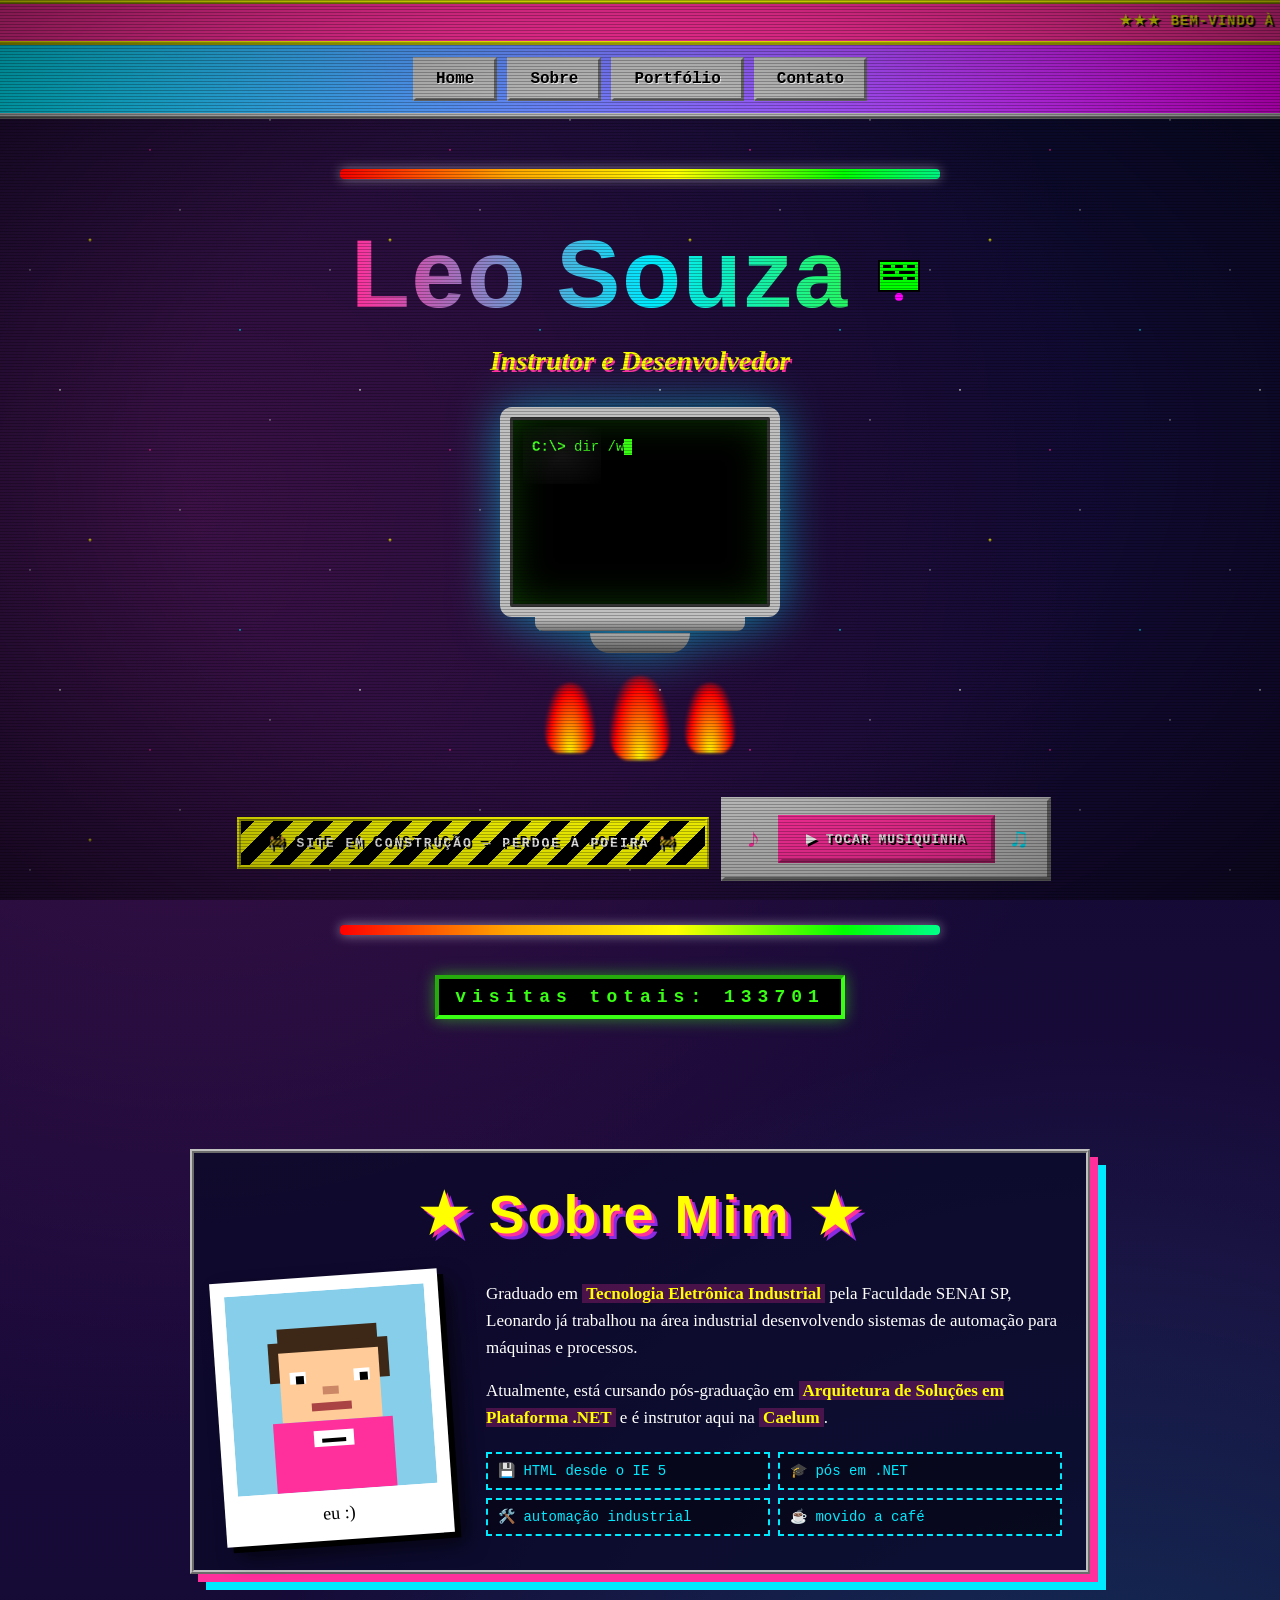
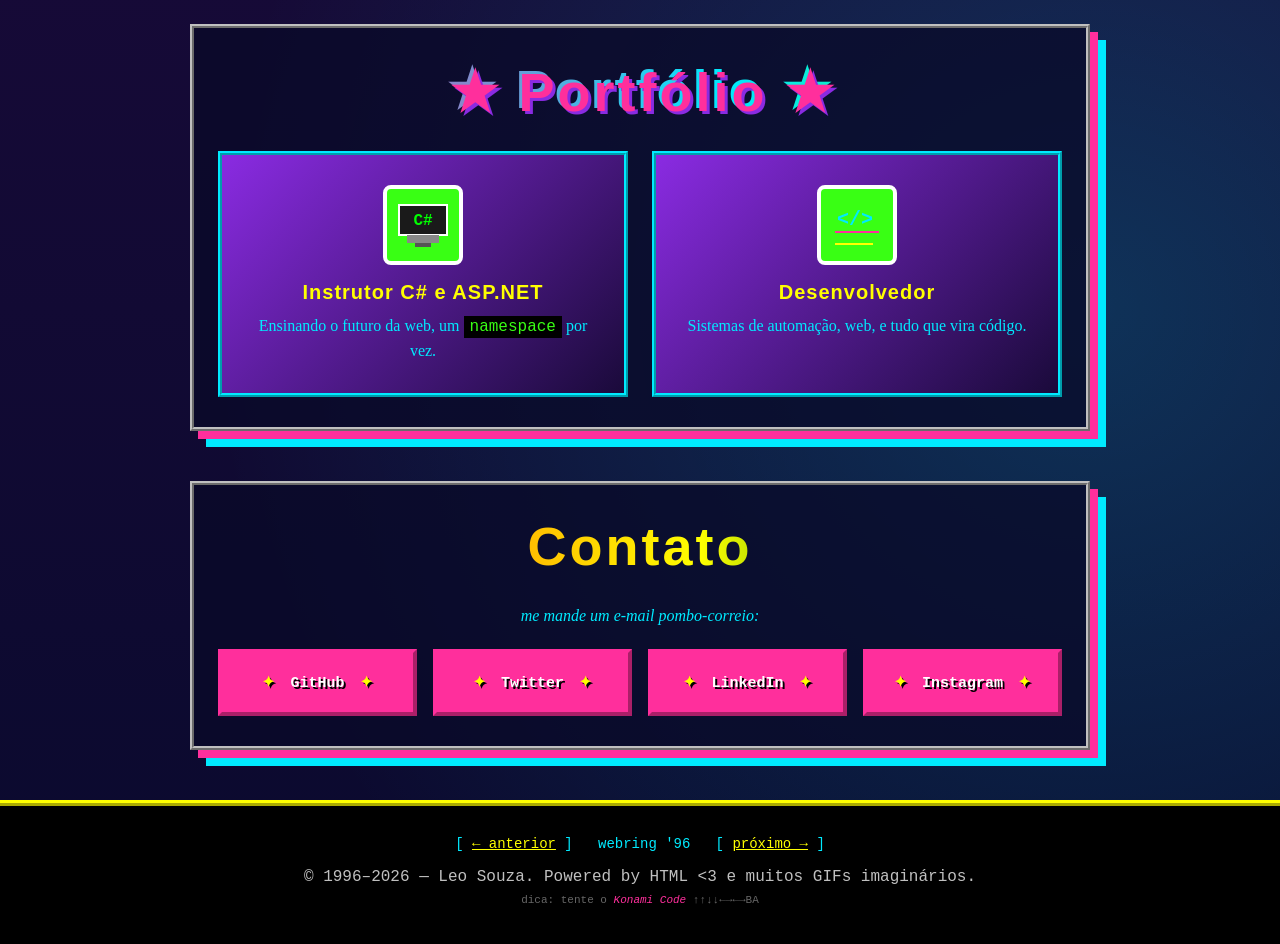
==== commit 602446e9: "Update index.html" ====
--- a/index.html
+++ b/index.html
@@ -5,6 +5,7 @@
   <meta name="viewport" content="width=device-width, initial-scale=1.0" />
   <title>★ Leo Souza — Homepage ★ [1996 Edition]</title>
   <meta name="description" content="Leo Souza - Instrutor e Desenvolvedor. Homepage oficial estilo 1996." />
+  <link rel="shortcut icon" href="favicon.ico" type="image/x-icon">
   <link rel="stylesheet" href="retro.css" />
 </head>
 <body>
